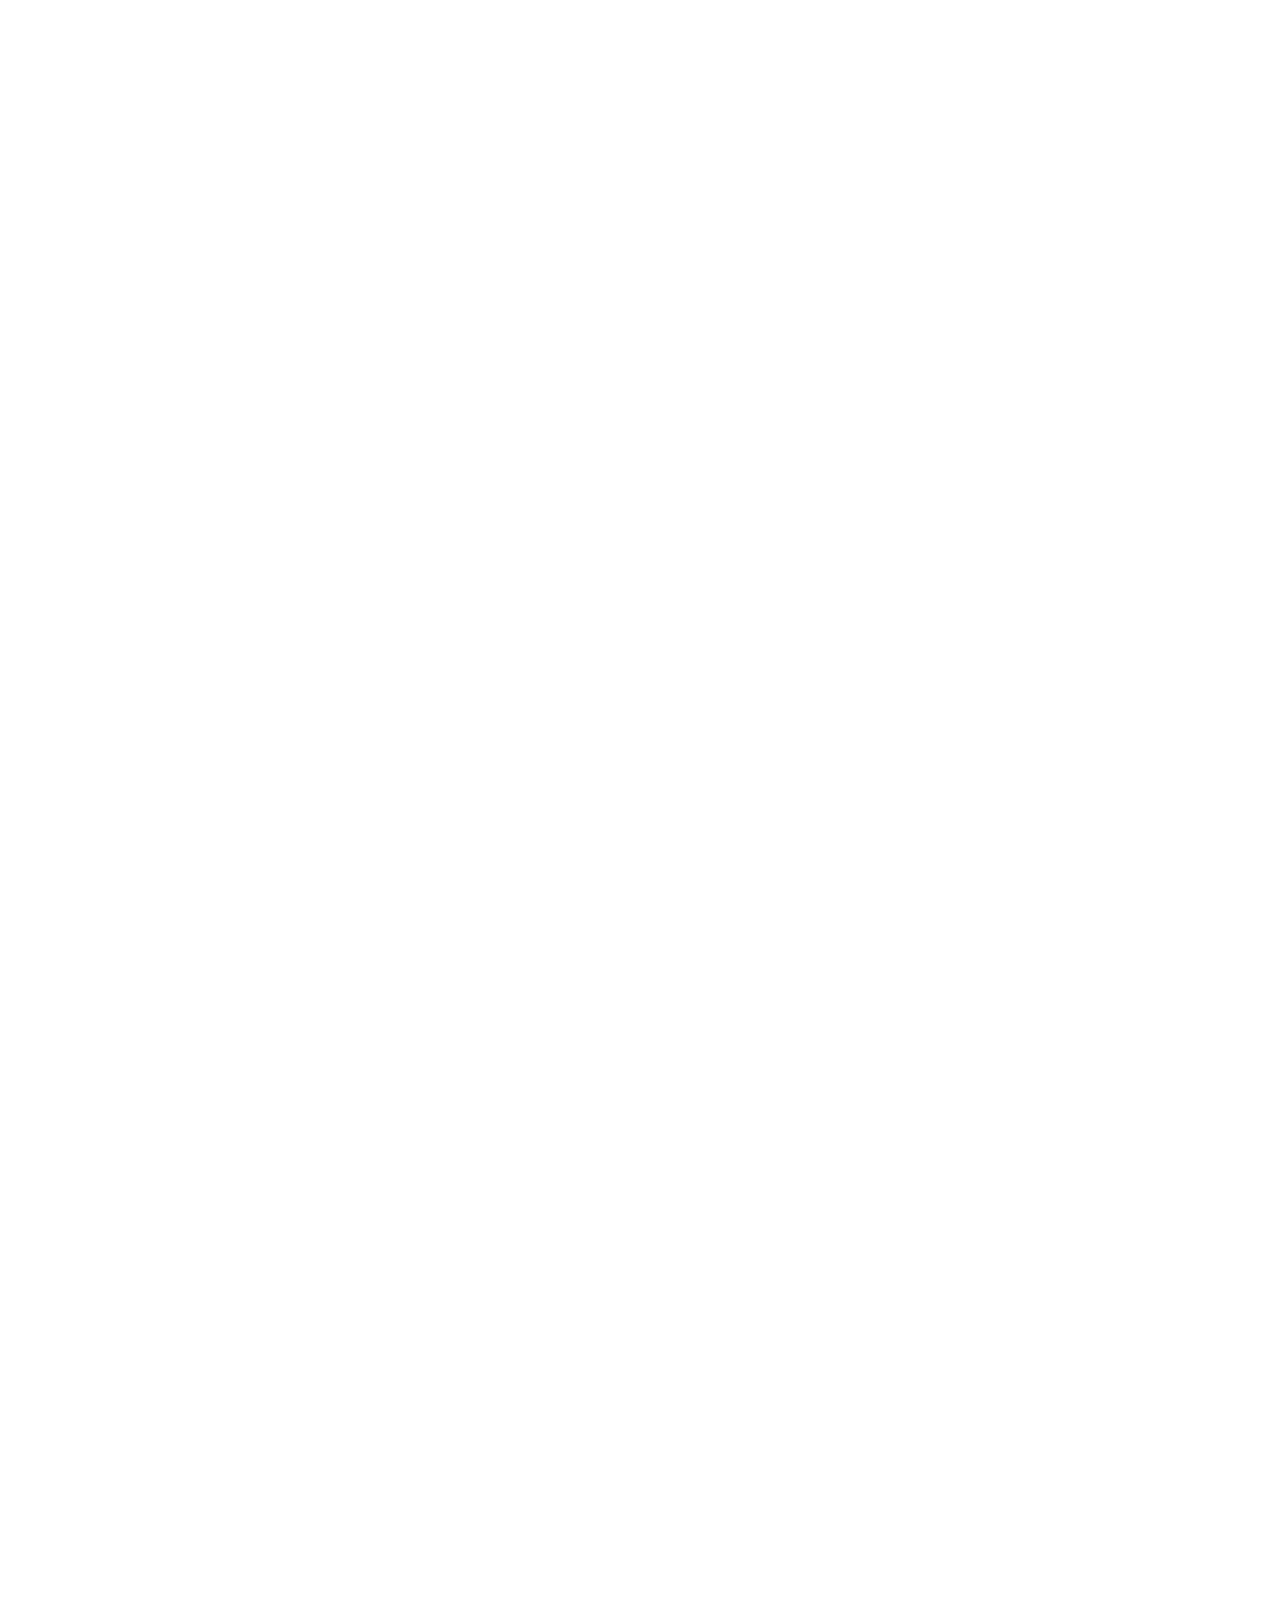
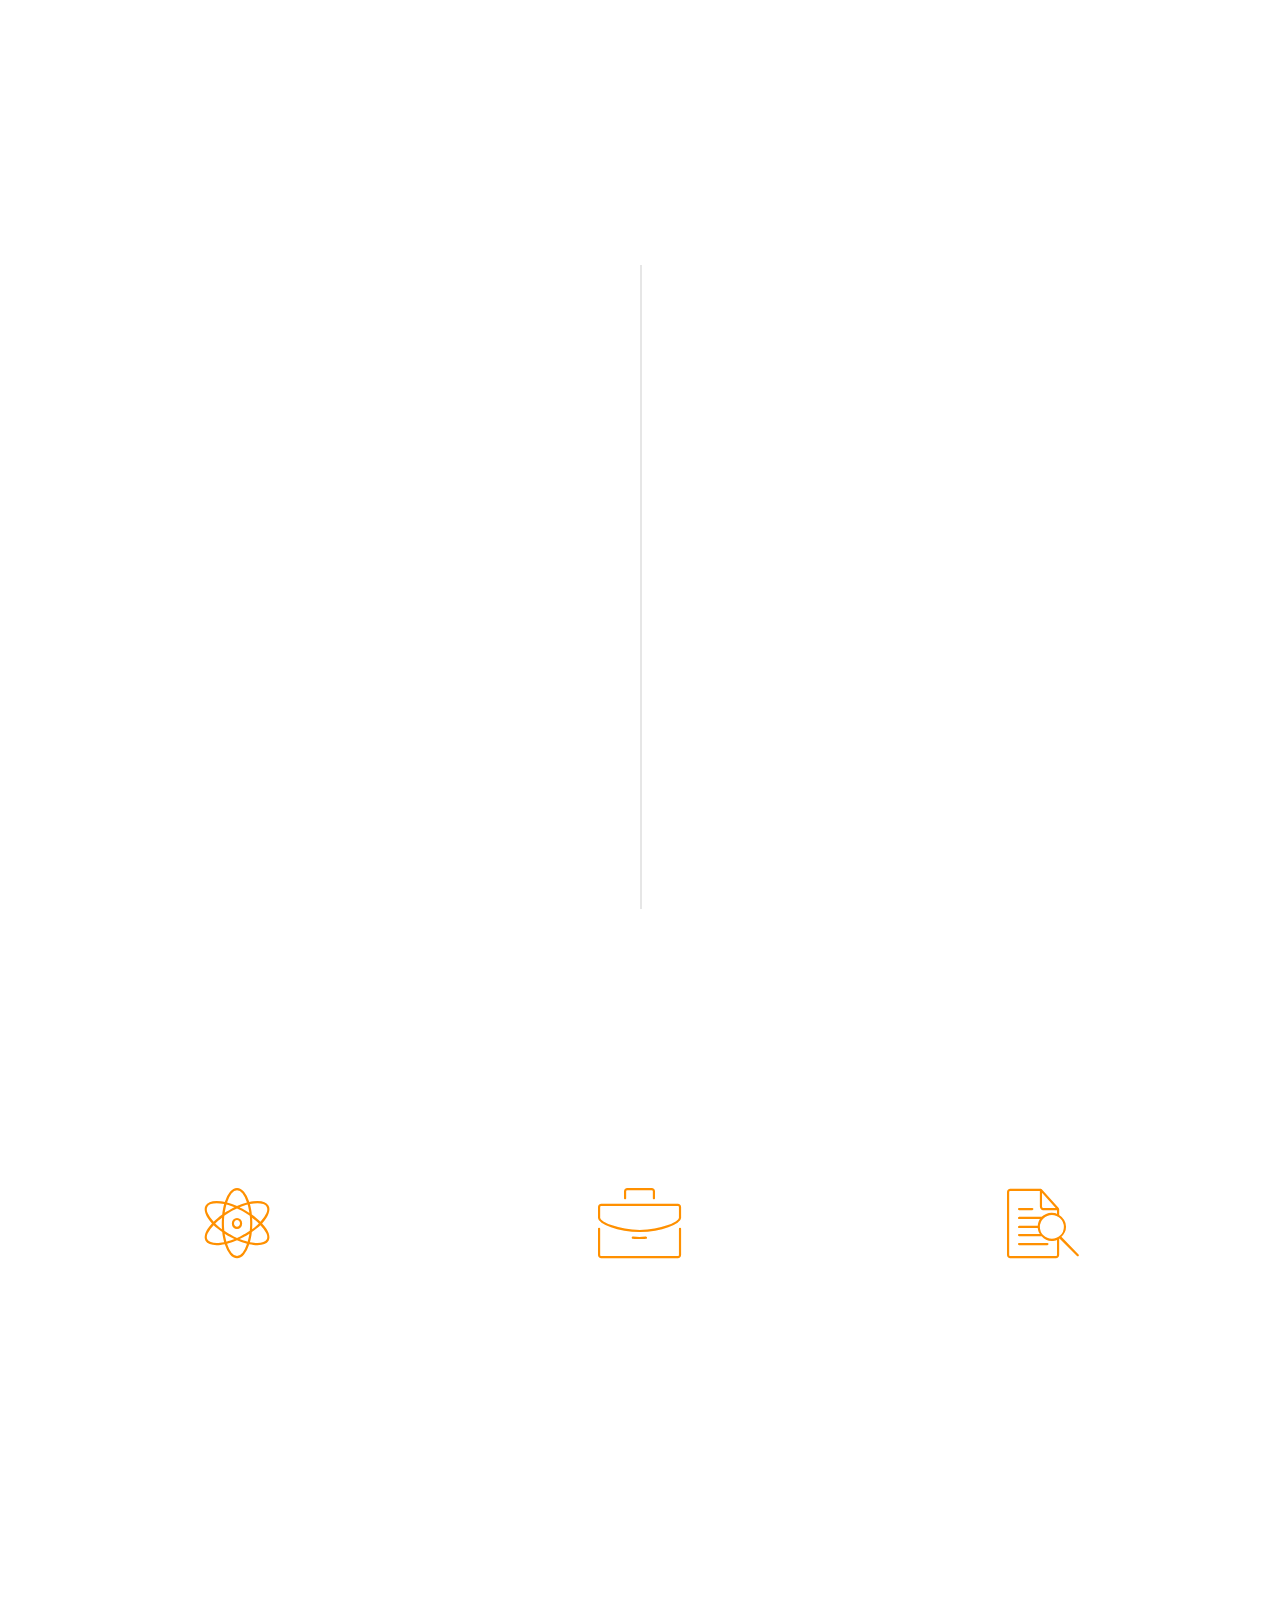
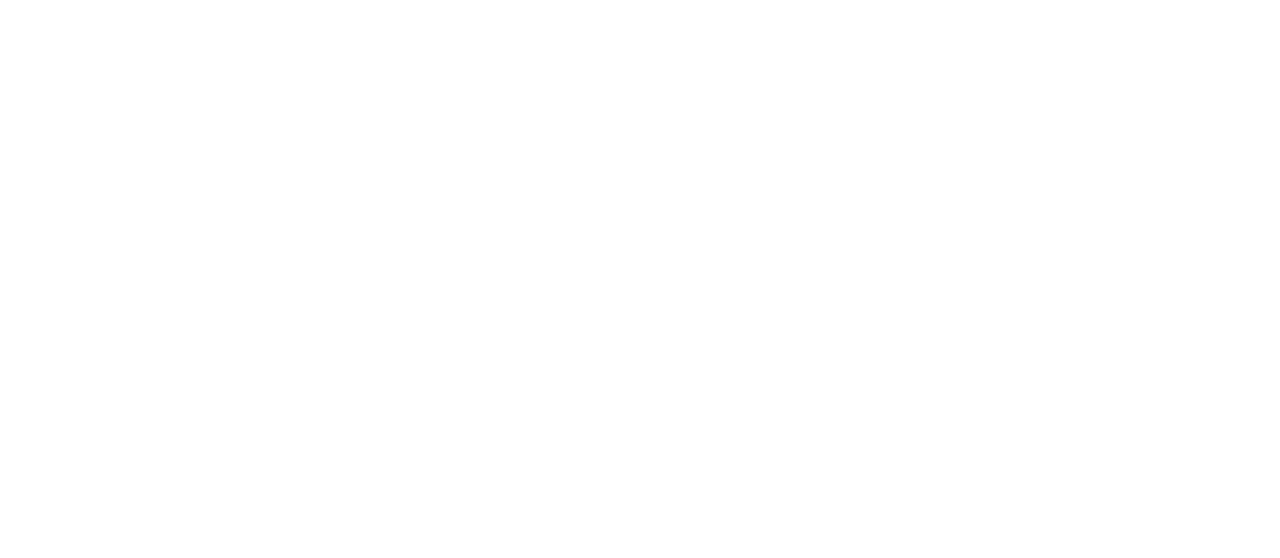
==== index.html @ 0dcbbd9c "." ====
<!DOCTYPE HTML>
<html>
	<head>
	<meta charset="utf-8">
	<meta http-equiv="X-UA-Compatible" content="IE=edge">
	<title>Bolum Victor -  Programmer </title>
	<meta name="viewport" content="width=device-width, initial-scale=1">
	<meta name="description" content="Software Programmer" />
	<meta name="keywords" content=" Desktop development , web development , mobile development" /
	
  	<!-- Facebook and Twitter integration -->
	<meta property="og:title" content=""/>
	<meta property="og:image" content=""/>
	<meta property="og:url" content=""/>
	<meta property="og:site_name" content=""/>
	<meta property="og:description" content=""/>
	<meta name="twitter:title" content="" />
	<meta name="twitter:image" content="" />
	<meta name="twitter:url" content="" />
	<meta name="twitter:card" content="" />

	<link href="https://fonts.googleapis.com/css?family=Space+Mono" rel="stylesheet">
	<link href="https://fonts.googleapis.com/css?family=Kaushan+Script" rel="stylesheet">
	<link rel="icon" href="images/profile.jpg" />
	<!-- Animate.css -->
	<link rel="stylesheet" href="css/animate.css">
	<!-- Icomoon Icon Fonts-->
	<link rel="stylesheet" href="css/icomoon.css">
	<!-- Bootstrap  -->
	<link rel="stylesheet" href="css/bootstrap.css">

	<!-- Theme style  -->
	<link rel="stylesheet" href="css/style.css">

	<!-- Modernizr JS -->
	<script src="js/modernizr-2.6.2.min.js"></script>
	<!-- FOR IE9 below -->
	<!--[if lt IE 9]>
	<script src="js/respond.min.js"></script>
	<![endif]-->

	</script>
	</head>
	<body>
		
	<div class="fh5co-loader"></div>
	
	<div id="page">	
	<header id="fh5co-header" class="fh5co-cover js-fullheight custom-jumbotron" role="banner" style="background-image:url(images/cover_bg_3.jpg);" data-stellar-background-ratio="0.5">
		<!--<div class="overlay"></div>-->
		<div class="container ">
				<div class="col-md-8 col-md-offset-2 text-center">
					<div class="display-t js-fullheight">
						<div class="display-tc js-fullheight animate-box" data-animate-effect="fadeIn">
							<!--<div class="profile-thumb" style="background: url(images/p.jpg) 100% center;background-size: cover; "></div>-->
							<img src="images/p.jpg" alt=""  height="250" style="border-radius:5px;margin-bottom:50px;"> 
							<h1><span>Bolum Victor</span></h1>
							<h3><span>Software Developer </span></h3>
							<p>
								<ul class="fh5co-social-icons">
									<li><a href="http://twitter.com/victorbolum"><i class="icon-twitter2"></i></a></li>
									<li><a href="https://ng.linkedin.com/in/veektorh"><i class="icon-linkedin2"></i></a></li>
									<li><a href="https://github.com/veektorh"><i class="icon-github2"></i></a></li>
									<li><a href="https://codepen.io/veektorh/"><i class="icon-codepen"></i></a></li>
								</ul>
							</p>
						</div>
					</div>
				</div>
			</div>
		</div>
	</header>

	<div id="fh5co-about" class="animate-box">
		<div class="container">
			<div class="row">
				<div class="col-md-8 col-md-offset-2 text-center fh5co-heading">
					<h2>About Me</h2>
				</div>
			</div>
			<div class="row">
				<div class="col-md-8 col-md-offset-4">
					<ul class="info">
						<li><span class="first-block">Full Name:</span><span class="second-block">Bolum Victor</span></li>
						<li><span class="first-block">Phone:</span><span class="second-block">08063020409</span></li>
						<li><span class="first-block">Email:</span><span class="second-block">victorbolum@yahoo.com</span></li>
						
					</ul>
				</div>
				
				</div>
				<div class="row">
					<div style="margin-top:100px;">
						<p class="text-center"><b> NOTE : <b> Sadly most of my works cannot be listed here without permission.</p>
					</div>
				</div>
			</div>
		</div>
	</div>

	<div id="fh5co-resume" class="fh5co-bg-color">
		<div class="container">
			<div class="row animate-box">
				<div class="col-md-8 col-md-offset-2 text-center fh5co-heading">
					<h2>My Resume</h2>
				</div>
			</div>
			<div class="row">
				<div class="col-md-12 col-md-offset-0">
					<ul class="timeline">
						<li class="timeline-heading text-center animate-box">
							<div><h3>Work Experience</h3></div>
						</li>
						<li class="animate-box timeline-unverted">
							<div class="timeline-badge"><i class="icon-suitcase"></i></div>
							<div class="timeline-panel">
								<div class="timeline-heading">
									<h3 class="timeline-title">Programmer</h3>
									<span class="company">SmartMicro Systems - May 2017 - Current</span>
								</div>
								<div class="timeline-body">
									<p>Developing Desktop, Web and Mobile Application  Using .NET Technologies [VB.NET and C#]</p>
								</div>
							</div>
						</li>
						<li class="timeline-inverted animate-box">
							<div class="timeline-badge"><i class="icon-suitcase"></i></div>
							<div class="timeline-panel">
								<div class="timeline-heading">
									<h3 class="timeline-title">Frontend Developer</h3>
									<span class="company">ClearCodeLabs - May 2017</span>
								</div>
								<div class="timeline-body">
									<p>Frontend Web development using VueJS </p>
								</div>
							</div>
						</li> 

						<br>
						<li class="timeline-heading text-center animate-box">
							<div><h3>Education</h3></div>
						</li>
						<li class="timeline-unverted animate-box">
							<div class="timeline-badge"><i class="icon-graduation-cap"></i></div>
							<div class="timeline-panel">
								<div class="timeline-heading">
									<h3 class="timeline-title">Bachelors Degree</h3>
									<span class="company">University Of Abuja - 2010 - 2015</span>
								</div>
								<div class="timeline-body">
									<p>B.sc Physics</p>
								</div>
							</div>
						</li>
			    	</ul>
				</div>
			</div>
		</div>
	</div>
	
	<div class="services">
		<div class="custom-jumbotron" style="padding:50px; color:white;">
				<div class="row">
					<div class="col-md-12 text-center">
						<h2 class="text-white">My Services</h2>
					</div>
				</div><br><br>
				<div class="row" >
					<div class="col-md-4 text-center">
						<div class="feature-left">
							<span class="icon">
								<i class="icon-genius" style="font-size:70px; color:#ff9000"></i>
							</span>
							<div class="feature-copy"><br>
								<h3 class="text-white">Web Development</h3>
								
							</div>
						</div>
					</div>

					<div class="col-md-4 text-center">
						<div class="">
							<span class="icon">
								<i class="icon-briefcase" style="font-size:70px;color:#ff9000"></i>
							</span>
							<div class=""><br>
								<h3 class="text-white">Mobile Development</h3>
								
							</div>
						</div>

					</div>
					<div class="col-md-4 text-center">
						<div class="">
							<span class="icon">
								<i class="icon-search" style="font-size:70px;color:#ff9000"></i>
							</span>
							<div class=""><br>
								<h3 class="text-white">Destop App Development</h3>
								
							</div>
						</div>
					</div>
				</div>
	
			</div>
	</div>


	<div id="fh5co-skills" class="animate-box">
		<div class="container">
			<div class="row">
				<h2 class="text-center">My SKills</h2> <br>
				<div class="col-md-6">
					<div class="progress-wrap">
						<h3><span class="name-left">Angular JS</span><span class="value-right">90%</span></h3>
						<div class="progress">
						  <div class="progress-bar progress-bar-1 progress-bar-striped active" role="progressbar"
						  aria-valuenow="90" aria-valuemin="0" aria-valuemax="100" style="width:90%">
						  </div>
						</div>
					</div>
					<div class="progress-wrap">
						<h3><span class="name-left">Vue JS</span><span class="value-right">95%</span></h3>
						<div class="progress">
						  <div class="progress-bar progress-bar-2 progress-bar-striped active" role="progressbar"
						  aria-valuenow="95" aria-valuemin="0" aria-valuemax="100" style="width:95%">
						  </div>
						</div>
					</div>
					<div class="progress-wrap">
						<h3><span class="name-left">C#</span><span class="value-right">90%</span></h3>
						<div class="progress">
						  <div class="progress-bar progress-bar-3 progress-bar-striped active" role="progressbar"
						  aria-valuenow="90" aria-valuemin="0" aria-valuemax="100" style="width:90%">
						  </div>
						</div>
					</div>
					<div class="progress-wrap">
						<h3><span class="name-left">VB.NET</span><span class="value-right">85%</span></h3>
						<div class="progress">
						  <div class="progress-bar progress-bar-4 progress-bar-striped active" role="progressbar"
						  aria-valuenow="85" aria-valuemin="0" aria-valuemax="100" style="width:85%">
						  </div>
						</div>
					</div>
				</div>
				<div class="col-md-6">
					<div class="progress-wrap">
						<h3><span class="name-left">Entity Framework</span><span class="value-right">80%</span></h3>
						<div class="progress">
						  <div class="progress-bar progress-bar-5 progress-bar-striped active" role="progressbar"
						  aria-valuenow="80" aria-valuemin="0" aria-valuemax="100" style="width:80%">
						  </div>
						</div>
					</div>
					<div class="progress-wrap">
						<h3><span class="name-left">ASP MVC</span><span class="value-right">85%</span></h3>
						<div class="progress">
						  <div class="progress-bar progress-bar-striped active" role="progressbar"
						  aria-valuenow="85" aria-valuemin="0" aria-valuemax="100" style="width:85%">
						  </div>
						</div>
					</div>
					<div class="progress-wrap">
						<h3><span class="name-left">ASP.NET</span><span class="value-right">95%</span></h3>
						<div class="progress">
						  <div class="progress-bar progress-bar-1 progress-bar-striped active" role="progressbar"
						  aria-valuenow="95" aria-valuemin="0" aria-valuemax="100" style="width:95%">
						  </div>
						</div>
					</div>
					<div class="progress-wrap">
						<h3><span class="name-left">Xamrin</span><span class="value-right">65%</span></h3>
						<div class="progress">
						  <div class="progress-bar progress-bar-3 progress-bar-striped active" role="progressbar"
						  aria-valuenow="65" aria-valuemin="0" aria-valuemax="100" style="width:65%">
						  </div>
						</div>
					</div>
				</div>
			</div>
		</div>
	<div id="fh5co-footer">
		<div class="container">
			<div class="row">
				<div class="col-md-12">
					<p>&copy; <script>document.write(new Date().getFullYear()) </script> Victor Bolum. </p>
					     <a href="http://www.reliablecounter.com" target="_blank"><img src="http://www.reliablecounter.com/count.php?page=veektorh.github.io&digit=style/plain/5/&reloads=0" alt="" title="" border="0"></a><br /><a href="http://" target="_blank" style="font-family: Geneva, Arial; font-size: 9px; color: #330010; text-decoration: none;"></a>
				</div>
			</div>
		</div>
	</div>

	<div class="gototop js-top">
		<a href="#" class="js-gotop"><i class="icon-arrow-up22"></i></a>
	</div>
	
	<!-- jQuery -->
	<script src="js/jquery.min.js"></script>
	<!-- jQuery Easing -->
	<script src="js/jquery.easing.1.3.js"></script>
	<!-- Bootstrap -->
	<script src="js/bootstrap.min.js"></script>
	<!-- Waypoints -->
	<script src="js/jquery.waypoints.min.js"></script>
	<!-- Stellar Parallax -->
	<script src="js/jquery.stellar.min.js"></script>
	<!-- Easy PieChart -->
	
	<!-- Main -->
	<script src="js/main.js"></script>

	</body>
</html>
---- css/icomoon.css ----
@font-face {
    font-family: 'icomoon';
    src:    url('fonts/icomoon.eot?1oniuf');
    src:    url('fonts/icomoon.eot?1oniuf#iefix') format('embedded-opentype'),
        url('fonts/icomoon.ttf?1oniuf') format('truetype'),
        url('fonts/icomoon.woff?1oniuf') format('woff'),
        url('fonts/icomoon.svg?1oniuf#icomoon') format('svg');
    font-weight: normal;
    font-style: normal;
}

[class^="icon-"], [class*=" icon-"] {
    /* use !important to prevent issues with browser extensions that change fonts */
    font-family: 'icomoon' !important;
    speak: none;
    font-style: normal;
    font-weight: normal;
    font-variant: normal;
    text-transform: none;
    line-height: 1;

    /* Better Font Rendering =========== */
    -webkit-font-smoothing: antialiased;
    -moz-osx-font-smoothing: grayscale;
}

.icon-mobile:before {
    content: "\e000";
}
.icon-laptop:before {
    content: "\e001";
}
.icon-desktop:before {
    content: "\e002";
}
.icon-tablet:before {
    content: "\e003";
}
.icon-phone:before {
    content: "\e004";
}
.icon-document:before {
    content: "\e005";
}
.icon-documents:before {
    content: "\e006";
}
.icon-search:before {
    content: "\e007";
}
.icon-clipboard:before {
    content: "\e008";
}
.icon-newspaper:before {
    content: "\e009";
}
.icon-notebook:before {
    content: "\e00a";
}
.icon-book-open:before {
    content: "\e00b";
}
.icon-browser:before {
    content: "\e00c";
}
.icon-calendar:before {
    content: "\e00d";
}
.icon-presentation:before {
    content: "\e00e";
}
.icon-picture:before {
    content: "\e00f";
}
.icon-pictures:before {
    content: "\e010";
}
.icon-video:before {
    content: "\e011";
}
.icon-camera:before {
    content: "\e012";
}
.icon-printer:before {
    content: "\e013";
}
.icon-toolbox:before {
    content: "\e014";
}
.icon-briefcase:before {
    content: "\e015";
}
.icon-wallet:before {
    content: "\e016";
}
.icon-gift:before {
    content: "\e017";
}
.icon-bargraph:before {
    content: "\e018";
}
.icon-grid:before {
    content: "\e019";
}
.icon-expand:before {
    content: "\e01a";
}
.icon-focus:before {
    content: "\e01b";
}
.icon-edit:before {
    content: "\e01c";
}
.icon-adjustments:before {
    content: "\e01d";
}
.icon-ribbon:before {
    content: "\e01e";
}
.icon-hourglass:before {
    content: "\e01f";
}
.icon-lock:before {
    content: "\e020";
}
.icon-megaphone:before {
    content: "\e021";
}
.icon-shield:before {
    content: "\e022";
}
.icon-trophy:before {
    content: "\e023";
}
.icon-flag:before {
    content: "\e024";
}
.icon-map:before {
    content: "\e025";
}
.icon-puzzle:before {
    content: "\e026";
}
.icon-basket:before {
    content: "\e027";
}
.icon-envelope:before {
    content: "\e028";
}
.icon-streetsign:before {
    content: "\e029";
}
.icon-telescope:before {
    content: "\e02a";
}
.icon-gears:before {
    content: "\e02b";
}
.icon-key:before {
    content: "\e02c";
}
.icon-paperclip:before {
    content: "\e02d";
}
.icon-attachment:before {
    content: "\e02e";
}
.icon-pricetags:before {
    content: "\e02f";
}
.icon-lightbulb:before {
    content: "\e030";
}
.icon-layers:before {
    content: "\e031";
}
.icon-pencil:before {
    content: "\e032";
}
.icon-tools:before {
    content: "\e033";
}
.icon-tools-2:before {
    content: "\e034";
}
.icon-scissors:before {
    content: "\e035";
}
.icon-paintbrush:before {
    content: "\e036";
}
.icon-magnifying-glass:before {
    content: "\e037";
}
.icon-circle-compass:before {
    content: "\e038";
}
.icon-linegraph:before {
    content: "\e039";
}
.icon-mic:before {
    content: "\e03a";
}
.icon-strategy:before {
    content: "\e03b";
}
.icon-beaker:before {
    content: "\e03c";
}
.icon-caution:before {
    content: "\e03d";
}
.icon-recycle:before {
    content: "\e03e";
}
.icon-anchor:before {
    content: "\e03f";
}
.icon-profile-male:before {
    content: "\e040";
}
.icon-profile-female:before {
    content: "\e041";
}
.icon-bike:before {
    content: "\e042";
}
.icon-wine:before {
    content: "\e043";
}
.icon-hotairballoon:before {
    content: "\e044";
}
.icon-globe:before {
    content: "\e045";
}
.icon-genius:before {
    content: "\e046";
}
.icon-map-pin:before {
    content: "\e047";
}
.icon-dial:before {
    content: "\e048";
}
.icon-chat:before {
    content: "\e049";
}
.icon-heart:before {
    content: "\e04a";
}
.icon-cloud:before {
    content: "\e04b";
}
.icon-upload:before {
    content: "\e04c";
}
.icon-download:before {
    content: "\e04d";
}
.icon-target:before {
    content: "\e04e";
}
.icon-hazardous:before {
    content: "\e04f";
}
.icon-piechart:before {
    content: "\e050";
}
.icon-speedometer:before {
    content: "\e051";
}
.icon-global:before {
    content: "\e052";
}
.icon-compass:before {
    content: "\e053";
}
.icon-lifesaver:before {
    content: "\e054";
}
.icon-clock:before {
    content: "\e055";
}
.icon-aperture:before {
    content: "\e056";
}
.icon-quote:before {
    content: "\e057";
}
.icon-scope:before {
    content: "\e058";
}
.icon-alarmclock:before {
    content: "\e059";
}
.icon-refresh:before {
    content: "\e05a";
}
.icon-happy:before {
    content: "\e05b";
}
.icon-sad:before {
    content: "\e05c";
}
.icon-facebook:before {
    content: "\e05d";
}
.icon-twitter:before {
    content: "\e05e";
}
.icon-googleplus:before {
    content: "\e05f";
}
.icon-rss:before {
    content: "\e060";
}
.icon-tumblr:before {
    content: "\e061";
}
.icon-linkedin:before {
    content: "\e062";
}
.icon-dribbble:before {
    content: "\e063";
}
.icon-box2:before {
    content: "\ea82";
}
.icon-write:before {
    content: "\ea83";
}
.icon-clock2:before {
    content: "\ea84";
}
.icon-reply2:before {
    content: "\ea85";
}
.icon-reply-all2:before {
    content: "\ea86";
}
.icon-forward2:before {
    content: "\ea87";
}
.icon-flag2:before {
    content: "\ea88";
}
.icon-search2:before {
    content: "\ea89";
}
.icon-trash2:before {
    content: "\ea8a";
}
.icon-envelope2:before {
    content: "\ea8b";
}
.icon-bubble:before {
    content: "\ea8c";
}
.icon-bubbles:before {
    content: "\ea8d";
}
.icon-user2:before {
    content: "\ea8e";
}
.icon-users2:before {
    content: "\ea8f";
}
.icon-cloud2:before {
    content: "\ea90";
}
.icon-download2:before {
    content: "\ea91";
}
.icon-upload2:before {
    content: "\ea92";
}
.icon-rain:before {
    content: "\ea93";
}
.icon-sun:before {
    content: "\ea94";
}
.icon-moon2:before {
    content: "\ea95";
}
.icon-bell2:before {
    content: "\ea96";
}
.icon-folder2:before {
    content: "\ea97";
}
.icon-pin2:before {
    content: "\ea98";
}
.icon-sound2:before {
    content: "\ea99";
}
.icon-microphone:before {
    content: "\ea9a";
}
.icon-camera2:before {
    content: "\ea9b";
}
.icon-image2:before {
    content: "\ea9c";
}
.icon-cog2:before {
    content: "\ea9d";
}
.icon-calendar2:before {
    content: "\ea9e";
}
.icon-book2:before {
    content: "\ea9f";
}
.icon-map-marker:before {
    content: "\eaa0";
}
.icon-store:before {
    content: "\eaa1";
}
.icon-support:before {
    content: "\eaa2";
}
.icon-tag2:before {
    content: "\eaa3";
}
.icon-heart2:before {
    content: "\eaa4";
}
.icon-video-camera:before {
    content: "\eaa5";
}
.icon-trophy2:before {
    content: "\eaa6";
}
.icon-cart:before {
    content: "\eaa7";
}
.icon-eye2:before {
    content: "\eaa8";
}
.icon-cancel:before {
    content: "\eaa9";
}
.icon-chart:before {
    content: "\eaaa";
}
.icon-target2:before {
    content: "\eaab";
}
.icon-printer2:before {
    content: "\eaac";
}
.icon-location2:before {
    content: "\eaad";
}
.icon-bookmark2:before {
    content: "\eaae";
}
.icon-monitor:before {
    content: "\eaaf";
}
.icon-cross2:before {
    content: "\eab0";
}
.icon-plus2:before {
    content: "\eab1";
}
.icon-left:before {
    content: "\eab2";
}
.icon-up:before {
    content: "\eab3";
}
.icon-browser2:before {
    content: "\eab4";
}
.icon-windows:before {
    content: "\eab5";
}
.icon-switch2:before {
    content: "\eab6";
}
.icon-dashboard:before {
    content: "\eab7";
}
.icon-play:before {
    content: "\eab8";
}
.icon-fast-forward:before {
    content: "\eab9";
}
.icon-next:before {
    content: "\eaba";
}
.icon-refresh2:before {
    content: "\eabb";
}
.icon-film:before {
    content: "\eabc";
}
.icon-home2:before {
    content: "\eabd";
}
.icon-add-to-list:before {
    content: "\e901";
}
.icon-classic-computer:before {
    content: "\e902";
}
.icon-controller-fast-backward:before {
    content: "\e903";
}
.icon-creative-commons-attribution:before {
    content: "\e904";
}
.icon-creative-commons-noderivs:before {
    content: "\e905";
}
.icon-creative-commons-noncommercial-eu:before {
    content: "\e906";
}
.icon-creative-commons-noncommercial-us:before {
    content: "\e907";
}
.icon-creative-commons-public-domain:before {
    content: "\e908";
}
.icon-creative-commons-remix:before {
    content: "\e909";
}
.icon-creative-commons-share:before {
    content: "\e90a";
}
.icon-creative-commons-sharealike:before {
    content: "\e90b";
}
.icon-creative-commons:before {
    content: "\e90c";
}
.icon-document-landscape:before {
    content: "\e90d";
}
.icon-remove-user:before {
    content: "\e90e";
}
.icon-warning:before {
    content: "\e90f";
}
.icon-arrow-bold-down:before {
    content: "\e910";
}
.icon-arrow-bold-left:before {
    content: "\e911";
}
.icon-arrow-bold-right:before {
    content: "\e912";
}
.icon-arrow-bold-up:before {
    content: "\e913";
}
.icon-arrow-down:before {
    content: "\e914";
}
.icon-arrow-left:before {
    content: "\e915";
}
.icon-arrow-long-down:before {
    content: "\e916";
}
.icon-arrow-long-left:before {
    content: "\e917";
}
.icon-arrow-long-right:before {
    content: "\e918";
}
.icon-arrow-long-up:before {
    content: "\e919";
}
.icon-arrow-right:before {
    content: "\e91a";
}
.icon-arrow-up:before {
    content: "\e91b";
}
.icon-arrow-with-circle-down:before {
    content: "\e91c";
}
.icon-arrow-with-circle-left:before {
    content: "\e91d";
}
.icon-arrow-with-circle-right:before {
    content: "\e91e";
}
.icon-arrow-with-circle-up:before {
    content: "\e91f";
}
.icon-bookmark:before {
    content: "\e920";
}
.icon-bookmarks:before {
    content: "\e921";
}
.icon-chevron-down:before {
    content: "\e922";
}
.icon-chevron-left:before {
    content: "\e923";
}
.icon-chevron-right:before {
    content: "\e924";
}
.icon-chevron-small-down:before {
    content: "\e925";
}
.icon-chevron-small-left:before {
    content: "\e926";
}
.icon-chevron-small-right:before {
    content: "\e927";
}
.icon-chevron-small-up:before {
    content: "\e928";
}
.icon-chevron-thin-down:before {
    content: "\e929";
}
.icon-chevron-thin-left:before {
    content: "\e92a";
}
.icon-chevron-thin-right:before {
    content: "\e92b";
}
.icon-chevron-thin-up:before {
    content: "\e92c";
}
.icon-chevron-up:before {
    content: "\e92d";
}
.icon-chevron-with-circle-down:before {
    content: "\e92e";
}
.icon-chevron-with-circle-left:before {
    content: "\e92f";
}
.icon-chevron-with-circle-right:before {
    content: "\e930";
}
.icon-chevron-with-circle-up:before {
    content: "\e931";
}
.icon-cloud3:before {
    content: "\e932";
}
.icon-controller-fast-forward:before {
    content: "\e933";
}
.icon-controller-jump-to-start:before {
    content: "\e934";
}
.icon-controller-next:before {
    content: "\e935";
}
.icon-controller-paus:before {
    content: "\e936";
}
.icon-controller-play:before {
    content: "\e937";
}
.icon-controller-record:before {
    content: "\e938";
}
.icon-controller-stop:before {
    content: "\e939";
}
.icon-controller-volume:before {
    content: "\e93a";
}
.icon-dot-single:before {
    content: "\e93b";
}
.icon-dots-three-horizontal:before {
    content: "\e93c";
}
.icon-dots-three-vertical:before {
    content: "\e93d";
}
.icon-dots-two-horizontal:before {
    content: "\e93e";
}
.icon-dots-two-vertical:before {
    content: "\e93f";
}
.icon-download3:before {
    content: "\e940";
}
.icon-emoji-flirt:before {
    content: "\e941";
}
.icon-flow-branch:before {
    content: "\e942";
}
.icon-flow-cascade:before {
    content: "\e943";
}
.icon-flow-line:before {
    content: "\e944";
}
.icon-flow-parallel:before {
    content: "\e945";
}
.icon-flow-tree:before {
    content: "\e946";
}
.icon-install:before {
    content: "\e947";
}
.icon-layers2:before {
    content: "\e948";
}
.icon-open-book:before {
    content: "\e949";
}
.icon-resize-100:before {
    content: "\e94a";
}
.icon-resize-full-screen:before {
    content: "\e94b";
}
.icon-save:before {
    content: "\e94c";
}
.icon-select-arrows:before {
    content: "\e94d";
}
.icon-sound-mute:before {
    content: "\e94e";
}
.icon-sound:before {
    content: "\e94f";
}
.icon-trash:before {
    content: "\e950";
}
.icon-triangle-down:before {
    content: "\e951";
}
.icon-triangle-left:before {
    content: "\e952";
}
.icon-triangle-right:before {
    content: "\e953";
}
.icon-triangle-up:before {
    content: "\e954";
}
.icon-uninstall:before {
    content: "\e955";
}
.icon-upload-to-cloud:before {
    content: "\e956";
}
.icon-upload3:before {
    content: "\e957";
}
.icon-add-user:before {
    content: "\e958";
}
.icon-address:before {
    content: "\e959";
}
.icon-adjust:before {
    content: "\e95a";
}
.icon-air:before {
    content: "\e95b";
}
.icon-aircraft-landing:before {
    content: "\e95c";
}
.icon-aircraft-take-off:before {
    content: "\e95d";
}
.icon-aircraft:before {
    content: "\e95e";
}
.icon-align-bottom:before {
    content: "\e95f";
}
.icon-align-horizontal-middle:before {
    content: "\e960";
}
.icon-align-left:before {
    content: "\e961";
}
.icon-align-right:before {
    content: "\e962";
}
.icon-align-top:before {
    content: "\e963";
}
.icon-align-vertical-middle:before {
    content: "\e964";
}
.icon-archive:before {
    content: "\e965";
}
.icon-area-graph:before {
    content: "\e966";
}
.icon-attachment2:before {
    content: "\e967";
}
.icon-awareness-ribbon:before {
    content: "\e968";
}
.icon-back-in-time:before {
    content: "\e969";
}
.icon-back:before {
    content: "\e96a";
}
.icon-bar-graph:before {
    content: "\e96b";
}
.icon-battery:before {
    content: "\e96c";
}
.icon-beamed-note:before {
    content: "\e96d";
}
.icon-bell:before {
    content: "\e96e";
}
.icon-blackboard:before {
    content: "\e96f";
}
.icon-block:before {
    content: "\e970";
}
.icon-book:before {
    content: "\e971";
}
.icon-bowl:before {
    content: "\e972";
}
.icon-box:before {
    content: "\e973";
}
.icon-briefcase2:before {
    content: "\e974";
}
.icon-browser3:before {
    content: "\e975";
}
.icon-brush:before {
    content: "\e976";
}
.icon-bucket:before {
    content: "\e977";
}
.icon-cake:before {
    content: "\e978";
}
.icon-calculator:before {
    content: "\e979";
}
.icon-calendar3:before {
    content: "\e97a";
}
.icon-camera3:before {
    content: "\e97b";
}
.icon-ccw:before {
    content: "\e97c";
}
.icon-chat2:before {
    content: "\e97d";
}
.icon-check:before {
    content: "\e97e";
}
.icon-circle-with-cross:before {
    content: "\e97f";
}
.icon-circle-with-minus:before {
    content: "\e980";
}
.icon-circle-with-plus:before {
    content: "\e981";
}
.icon-circle:before {
    content: "\e982";
}
.icon-circular-graph:before {
    content: "\e983";
}
.icon-clapperboard:before {
    content: "\e984";
}
.icon-clipboard2:before {
    content: "\e985";
}
.icon-clock3:before {
    content: "\e986";
}
.icon-code:before {
    content: "\e987";
}
.icon-cog:before {
    content: "\e988";
}
.icon-colours:before {
    content: "\e989";
}
.icon-compass2:before {
    content: "\e98a";
}
.icon-copy:before {
    content: "\e98b";
}
.icon-credit-card:before {
    content: "\e98c";
}
.icon-credit:before {
    content: "\e98d";
}
.icon-cross:before {
    content: "\e98e";
}
.icon-cup:before {
    content: "\e98f";
}
.icon-cw:before {
    content: "\e990";
}
.icon-cycle:before {
    content: "\e991";
}
.icon-database:before {
    content: "\e992";
}
.icon-dial-pad:before {
    content: "\e993";
}
.icon-direction:before {
    content: "\e994";
}
.icon-document2:before {
    content: "\e995";
}
.icon-documents2:before {
    content: "\e996";
}
.icon-drink:before {
    content: "\e997";
}
.icon-drive:before {
    content: "\e998";
}
.icon-drop:before {
    content: "\e999";
}
.icon-edit2:before {
    content: "\e99a";
}
.icon-email:before {
    content: "\e99b";
}
.icon-emoji-happy:before {
    content: "\e99c";
}
.icon-emoji-neutral:before {
    content: "\e99d";
}
.icon-emoji-sad:before {
    content: "\e99e";
}
.icon-erase:before {
    content: "\e99f";
}
.icon-eraser:before {
    content: "\e9a0";
}
.icon-export:before {
    content: "\e9a1";
}
.icon-eye:before {
    content: "\e9a2";
}
.icon-feather:before {
    content: "\e9a3";
}
.icon-flag3:before {
    content: "\e9a4";
}
.icon-flash:before {
    content: "\e9a5";
}
.icon-flashlight:before {
    content: "\e9a6";
}
.icon-flat-brush:before {
    content: "\e9a7";
}
.icon-folder-images:before {
    content: "\e9a8";
}
.icon-folder-music:before {
    content: "\e9a9";
}
.icon-folder-video:before {
    content: "\e9aa";
}
.icon-folder:before {
    content: "\e9ab";
}
.icon-forward:before {
    content: "\e9ac";
}
.icon-funnel:before {
    content: "\e9ad";
}
.icon-game-controller:before {
    content: "\e9ae";
}
.icon-gauge:before {
    content: "\e9af";
}
.icon-globe2:before {
    content: "\e9b0";
}
.icon-graduation-cap:before {
    content: "\e9b1";
}
.icon-grid2:before {
    content: "\e9b2";
}
.icon-hair-cross:before {
    content: "\e9b3";
}
.icon-hand:before {
    content: "\e9b4";
}
.icon-heart-outlined:before {
    content: "\e9b5";
}
.icon-heart3:before {
    content: "\e9b6";
}
.icon-help-with-circle:before {
    content: "\e9b7";
}
.icon-help:before {
    content: "\e9b8";
}
.icon-home:before {
    content: "\e9b9";
}
.icon-hour-glass:before {
    content: "\e9ba";
}
.icon-image-inverted:before {
    content: "\e9bb";
}
.icon-image:before {
    content: "\e9bc";
}
.icon-images:before {
    content: "\e9bd";
}
.icon-inbox:before {
    content: "\e9be";
}
.icon-infinity:before {
    content: "\e9bf";
}
.icon-info-with-circle:before {
    content: "\e9c0";
}
.icon-info:before {
    content: "\e9c1";
}
.icon-key2:before {
    content: "\e9c2";
}
.icon-keyboard:before {
    content: "\e9c3";
}
.icon-lab-flask:before {
    content: "\e9c4";
}
.icon-landline:before {
    content: "\e9c5";
}
.icon-language:before {
    content: "\e9c6";
}
.icon-laptop2:before {
    content: "\e9c7";
}
.icon-leaf:before {
    content: "\e9c8";
}
.icon-level-down:before {
    content: "\e9c9";
}
.icon-level-up:before {
    content: "\e9ca";
}
.icon-lifebuoy:before {
    content: "\e9cb";
}
.icon-light-bulb:before {
    content: "\e9cc";
}
.icon-light-down:before {
    content: "\e9cd";
}
.icon-light-up:before {
    content: "\e9ce";
}
.icon-line-graph:before {
    content: "\e9cf";
}
.icon-link:before {
    content: "\e9d0";
}
.icon-list:before {
    content: "\e9d1";
}
.icon-location-pin:before {
    content: "\e9d2";
}
.icon-location:before {
    content: "\e9d3";
}
.icon-lock-open:before {
    content: "\e9d4";
}
.icon-lock2:before {
    content: "\e9d5";
}
.icon-log-out:before {
    content: "\e9d6";
}
.icon-login:before {
    content: "\e9d7";
}
.icon-loop:before {
    content: "\e9d8";
}
.icon-magnet:before {
    content: "\e9d9";
}
.icon-magnifying-glass2:before {
    content: "\e9da";
}
.icon-mail:before {
    content: "\e9db";
}
.icon-man:before {
    content: "\e9dc";
}
.icon-map2:before {
    content: "\e9dd";
}
.icon-mask:before {
    content: "\e9de";
}
.icon-medal:before {
    content: "\e9df";
}
.icon-megaphone2:before {
    content: "\e9e0";
}
.icon-menu:before {
    content: "\e9e1";
}
.icon-message:before {
    content: "\e9e2";
}
.icon-mic2:before {
    content: "\e9e3";
}
.icon-minus:before {
    content: "\e9e4";
}
.icon-mobile2:before {
    content: "\e9e5";
}
.icon-modern-mic:before {
    content: "\e9e6";
}
.icon-moon:before {
    content: "\e9e7";
}
.icon-mouse:before {
    content: "\e9e8";
}
.icon-music:before {
    content: "\e9e9";
}
.icon-network:before {
    content: "\e9ea";
}
.icon-new-message:before {
    content: "\e9eb";
}
.icon-new:before {
    content: "\e9ec";
}
.icon-news:before {
    content: "\e9ed";
}
.icon-note:before {
    content: "\e9ee";
}
.icon-notification:before {
    content: "\e9ef";
}
.icon-old-mobile:before {
    content: "\e9f0";
}
.icon-old-phone:before {
    content: "\e9f1";
}
.icon-palette:before {
    content: "\e9f2";
}
.icon-paper-plane:before {
    content: "\e9f3";
}
.icon-pencil2:before {
    content: "\e9f4";
}
.icon-phone2:before {
    content: "\e9f5";
}
.icon-pie-chart:before {
    content: "\e9f6";
}
.icon-pin:before {
    content: "\e9f7";
}
.icon-plus:before {
    content: "\e9f8";
}
.icon-popup:before {
    content: "\e9f9";
}
.icon-power-plug:before {
    content: "\e9fa";
}
.icon-price-ribbon:before {
    content: "\e9fb";
}
.icon-price-tag:before {
    content: "\e9fc";
}
.icon-print:before {
    content: "\e9fd";
}
.icon-progress-empty:before {
    content: "\e9fe";
}
.icon-progress-full:before {
    content: "\e9ff";
}
.icon-progress-one:before {
    content: "\ea00";
}
.icon-progress-two:before {
    content: "\ea01";
}
.icon-publish:before {
    content: "\ea02";
}
.icon-quote2:before {
    content: "\ea03";
}
.icon-radio:before {
    content: "\ea04";
}
.icon-reply-all:before {
    content: "\ea05";
}
.icon-reply:before {
    content: "\ea06";
}
.icon-retweet:before {
    content: "\ea07";
}
.icon-rocket:before {
    content: "\ea08";
}
.icon-round-brush:before {
    content: "\ea09";
}
.icon-rss2:before {
    content: "\ea0a";
}
.icon-ruler:before {
    content: "\ea0b";
}
.icon-scissors2:before {
    content: "\ea0c";
}
.icon-share-alternitive:before {
    content: "\ea0d";
}
.icon-share:before {
    content: "\ea0e";
}
.icon-shareable:before {
    content: "\ea0f";
}
.icon-shield2:before {
    content: "\ea10";
}
.icon-shop:before {
    content: "\ea11";
}
.icon-shopping-bag:before {
    content: "\ea12";
}
.icon-shopping-basket:before {
    content: "\ea13";
}
.icon-shopping-cart:before {
    content: "\ea14";
}
.icon-shuffle:before {
    content: "\ea15";
}
.icon-signal:before {
    content: "\ea16";
}
.icon-sound-mix:before {
    content: "\ea17";
}
.icon-sports-club:before {
    content: "\ea18";
}
.icon-spreadsheet:before {
    content: "\ea19";
}
.icon-squared-cross:before {
    content: "\ea1a";
}
.icon-squared-minus:before {
    content: "\ea1b";
}
.icon-squared-plus:before {
    content: "\ea1c";
}
.icon-star-outlined:before {
    content: "\ea1d";
}
.icon-star:before {
    content: "\ea1e";
}
.icon-stopwatch:before {
    content: "\ea1f";
}
.icon-suitcase:before {
    content: "\ea20";
}
.icon-swap:before {
    content: "\ea21";
}
.icon-sweden:before {
    content: "\ea22";
}
.icon-switch:before {
    content: "\ea23";
}
.icon-tablet2:before {
    content: "\ea24";
}
.icon-tag:before {
    content: "\ea25";
}
.icon-text-document-inverted:before {
    content: "\ea26";
}
.icon-text-document:before {
    content: "\ea27";
}
.icon-text:before {
    content: "\ea28";
}
.icon-thermometer:before {
    content: "\ea29";
}
.icon-thumbs-down:before {
    content: "\ea2a";
}
.icon-thumbs-up:before {
    content: "\ea2b";
}
.icon-thunder-cloud:before {
    content: "\ea2c";
}
.icon-ticket:before {
    content: "\ea2d";
}
.icon-time-slot:before {
    content: "\ea2e";
}
.icon-tools2:before {
    content: "\ea2f";
}
.icon-traffic-cone:before {
    content: "\ea30";
}
.icon-tree:before {
    content: "\ea31";
}
.icon-trophy3:before {
    content: "\ea32";
}
.icon-tv:before {
    content: "\ea33";
}
.icon-typing:before {
    content: "\ea34";
}
.icon-unread:before {
    content: "\ea35";
}
.icon-untag:before {
    content: "\ea36";
}
.icon-user:before {
    content: "\ea37";
}
.icon-users:before {
    content: "\ea38";
}
.icon-v-card:before {
    content: "\ea39";
}
.icon-video2:before {
    content: "\ea3a";
}
.icon-vinyl:before {
    content: "\ea3b";
}
.icon-voicemail:before {
    content: "\ea3c";
}
.icon-wallet2:before {
    content: "\ea3d";
}
.icon-water:before {
    content: "\ea3e";
}
.icon-500px-with-circle:before {
    content: "\ea3f";
}
.icon-500px:before {
    content: "\ea40";
}
.icon-basecamp:before {
    content: "\ea41";
}
.icon-behance:before {
    content: "\ea42";
}
.icon-creative-cloud:before {
    content: "\ea43";
}
.icon-dropbox:before {
    content: "\ea44";
}
.icon-evernote:before {
    content: "\ea45";
}
.icon-flattr:before {
    content: "\ea46";
}
.icon-foursquare:before {
    content: "\ea47";
}
.icon-google-drive:before {
    content: "\ea48";
}
.icon-google-hangouts:before {
    content: "\ea49";
}
.icon-grooveshark:before {
    content: "\ea4a";
}
.icon-icloud:before {
    content: "\ea4b";
}
.icon-mixi:before {
    content: "\ea4c";
}
.icon-onedrive:before {
    content: "\ea4d";
}
.icon-paypal:before {
    content: "\ea4e";
}
.icon-picasa:before {
    content: "\ea4f";
}
.icon-qq:before {
    content: "\ea50";
}
.icon-rdio-with-circle:before {
    content: "\ea51";
}
.icon-renren:before {
    content: "\ea52";
}
.icon-scribd:before {
    content: "\ea53";
}
.icon-sina-weibo:before {
    content: "\ea54";
}
.icon-skype-with-circle:before {
    content: "\ea55";
}
.icon-skype:before {
    content: "\ea56";
}
.icon-slideshare:before {
    content: "\ea57";
}
.icon-smashing:before {
    content: "\ea58";
}
.icon-soundcloud:before {
    content: "\ea59";
}
.icon-spotify-with-circle:before {
    content: "\ea5a";
}
.icon-spotify:before {
    content: "\ea5b";
}
.icon-swarm:before {
    content: "\ea5c";
}
.icon-vine-with-circle:before {
    content: "\ea5d";
}
.icon-vine:before {
    content: "\ea5e";
}
.icon-vk-alternitive:before {
    content: "\ea5f";
}
.icon-vk-with-circle:before {
    content: "\ea60";
}
.icon-vk:before {
    content: "\ea61";
}
.icon-xing-with-circle:before {
    content: "\ea62";
}
.icon-xing:before {
    content: "\ea63";
}
.icon-yelp:before {
    content: "\ea64";
}
.icon-dribbble-with-circle:before {
    content: "\ea65";
}
.icon-dribbble2:before {
    content: "\ea66";
}
.icon-facebook-with-circle:before {
    content: "\ea67";
}
.icon-facebook2:before {
    content: "\ea68";
}
.icon-flickr-with-circle:before {
    content: "\ea69";
}
.icon-flickr:before {
    content: "\ea6a";
}
.icon-github-with-circle:before {
    content: "\ea6b";
}
.icon-github:before {
    content: "\ea6c";
}
.icon-google-with-circle:before {
    content: "\ea6d";
}
.icon-google:before {
    content: "\ea6e";
}
.icon-instagram-with-circle:before {
    content: "\ea6f";
}
.icon-instagram:before {
    content: "\ea70";
}
.icon-lastfm-with-circle:before {
    content: "\ea71";
}
.icon-lastfm:before {
    content: "\ea72";
}
.icon-linkedin-with-circle:before {
    content: "\ea73";
}
.icon-linkedin2:before {
    content: "\ea74";
}
.icon-pinterest-with-circle:before {
    content: "\ea75";
}
.icon-pinterest:before {
    content: "\ea76";
}
.icon-rdio:before {
    content: "\ea77";
}
.icon-stumbleupon-with-circle:before {
    content: "\ea78";
}
.icon-stumbleupon:before {
    content: "\ea79";
}
.icon-tumblr-with-circle:before {
    content: "\ea7a";
}
.icon-tumblr2:before {
    content: "\ea7b";
}
.icon-twitter-with-circle:before {
    content: "\ea7c";
}
.icon-twitter2:before {
    content: "\ea7d";
}
.icon-vimeo-with-circle:before {
    content: "\ea7e";
}
.icon-vimeo:before {
    content: "\ea7f";
}
.icon-youtube-with-circle:before {
    content: "\ea80";
}
.icon-youtube:before {
    content: "\ea81";
}
.icon-home3:before {
    content: "\eabe";
}
.icon-home22:before {
    content: "\eabf";
}
.icon-home32:before {
    content: "\eac0";
}
.icon-office:before {
    content: "\eac1";
}
.icon-newspaper2:before {
    content: "\eac2";
}
.icon-pencil3:before {
    content: "\eac3";
}
.icon-pencil22:before {
    content: "\eac4";
}
.icon-quill:before {
    content: "\eac5";
}
.icon-pen:before {
    content: "\eac6";
}
.icon-blog:before {
    content: "\eac7";
}
.icon-eyedropper:before {
    content: "\eac8";
}
.icon-droplet:before {
    content: "\eac9";
}
.icon-paint-format:before {
    content: "\eaca";
}
.icon-image3:before {
    content: "\eacb";
}
.icon-images2:before {
    content: "\eacc";
}
.icon-camera4:before {
    content: "\eacd";
}
.icon-headphones:before {
    content: "\eace";
}
.icon-music2:before {
    content: "\eacf";
}
.icon-play2:before {
    content: "\ead0";
}
.icon-film2:before {
    content: "\ead1";
}
.icon-video-camera2:before {
    content: "\ead2";
}
.icon-dice:before {
    content: "\ead3";
}
.icon-pacman:before {
    content: "\ead4";
}
.icon-spades:before {
    content: "\ead5";
}
.icon-clubs:before {
    content: "\ead6";
}
.icon-diamonds:before {
    content: "\ead7";
}
.icon-bullhorn:before {
    content: "\ead8";
}
.icon-connection:before {
    content: "\ead9";
}
.icon-podcast:before {
    content: "\eada";
}
.icon-feed:before {
    content: "\eadb";
}
.icon-mic3:before {
    content: "\eadc";
}
.icon-book3:before {
    content: "\eadd";
}
.icon-books:before {
    content: "\eade";
}
.icon-library:before {
    content: "\eadf";
}
.icon-file-text:before {
    content: "\eae0";
}
.icon-profile:before {
    content: "\eae1";
}
.icon-file-empty:before {
    content: "\eae2";
}
.icon-files-empty:before {
    content: "\eae3";
}
.icon-file-text2:before {
    content: "\eae4";
}
.icon-file-picture:before {
    content: "\eae5";
}
.icon-file-music:before {
    content: "\eae6";
}
.icon-file-play:before {
    content: "\eae7";
}
.icon-file-video:before {
    content: "\eae8";
}
.icon-file-zip:before {
    content: "\eae9";
}
.icon-copy2:before {
    content: "\eaea";
}
.icon-paste:before {
    content: "\eaeb";
}
.icon-stack:before {
    content: "\eaec";
}
.icon-folder3:before {
    content: "\eaed";
}
.icon-folder-open:before {
    content: "\eaee";
}
.icon-folder-plus:before {
    content: "\eaef";
}
.icon-folder-minus:before {
    content: "\eaf0";
}
.icon-folder-download:before {
    content: "\eaf1";
}
.icon-folder-upload:before {
    content: "\eaf2";
}
.icon-price-tag2:before {
    content: "\eaf3";
}
.icon-price-tags:before {
    content: "\eaf4";
}
.icon-barcode:before {
    content: "\eaf5";
}
.icon-qrcode:before {
    content: "\eaf6";
}
.icon-ticket2:before {
    content: "\eaf7";
}
.icon-cart2:before {
    content: "\eaf8";
}
.icon-coin-dollar:before {
    content: "\eaf9";
}
.icon-coin-euro:before {
    content: "\eafa";
}
.icon-coin-pound:before {
    content: "\eafb";
}
.icon-coin-yen:before {
    content: "\eafc";
}
.icon-credit-card2:before {
    content: "\eafd";
}
.icon-calculator2:before {
    content: "\eafe";
}
.icon-lifebuoy2:before {
    content: "\eaff";
}
.icon-phone3:before {
    content: "\eb00";
}
.icon-phone-hang-up:before {
    content: "\eb01";
}
.icon-address-book:before {
    content: "\eb02";
}
.icon-envelop:before {
    content: "\eb03";
}
.icon-pushpin:before {
    content: "\eb04";
}
.icon-location3:before {
    content: "\eb05";
}
.icon-location22:before {
    content: "\eb06";
}
.icon-compass3:before {
    content: "\eb07";
}
.icon-compass22:before {
    content: "\eb08";
}
.icon-map3:before {
    content: "\eb09";
}
.icon-map22:before {
    content: "\eb0a";
}
.icon-history:before {
    content: "\eb0b";
}
.icon-clock4:before {
    content: "\eb0c";
}
.icon-clock22:before {
    content: "\eb0d";
}
.icon-alarm:before {
    content: "\eb0e";
}
.icon-bell3:before {
    content: "\eb0f";
}
.icon-stopwatch2:before {
    content: "\eb10";
}
.icon-calendar4:before {
    content: "\eb11";
}
.icon-printer3:before {
    content: "\eb12";
}
.icon-keyboard2:before {
    content: "\eb13";
}
.icon-display:before {
    content: "\eb14";
}
.icon-laptop3:before {
    content: "\eb15";
}
.icon-mobile3:before {
    content: "\eb16";
}
.icon-mobile22:before {
    content: "\eb17";
}
.icon-tablet3:before {
    content: "\eb18";
}
.icon-tv2:before {
    content: "\eb19";
}
.icon-drawer:before {
    content: "\eb1a";
}
.icon-drawer2:before {
    content: "\eb1b";
}
.icon-box-add:before {
    content: "\eb1c";
}
.icon-box-remove:before {
    content: "\eb1d";
}
.icon-download4:before {
    content: "\eb1e";
}
.icon-upload4:before {
    content: "\eb1f";
}
.icon-floppy-disk:before {
    content: "\eb20";
}
.icon-drive2:before {
    content: "\eb21";
}
.icon-database2:before {
    content: "\eb22";
}
.icon-undo:before {
    content: "\eb23";
}
.icon-redo:before {
    content: "\eb24";
}
.icon-undo2:before {
    content: "\eb25";
}
.icon-redo2:before {
    content: "\eb26";
}
.icon-forward3:before {
    content: "\eb27";
}
.icon-reply3:before {
    content: "\eb28";
}
.icon-bubble2:before {
    content: "\eb29";
}
.icon-bubbles2:before {
    content: "\eb2a";
}
.icon-bubbles22:before {
    content: "\eb2b";
}
.icon-bubble22:before {
    content: "\eb2c";
}
.icon-bubbles3:before {
    content: "\eb2d";
}
.icon-bubbles4:before {
    content: "\eb2e";
}
.icon-user3:before {
    content: "\eb2f";
}
.icon-users3:before {
    content: "\eb30";
}
.icon-user-plus:before {
    content: "\eb31";
}
.icon-user-minus:before {
    content: "\eb32";
}
.icon-user-check:before {
    content: "\eb33";
}
.icon-user-tie:before {
    content: "\eb34";
}
.icon-quotes-left:before {
    content: "\eb35";
}
.icon-quotes-right:before {
    content: "\eb36";
}
.icon-hour-glass2:before {
    content: "\eb37";
}
.icon-spinner:before {
    content: "\eb38";
}
.icon-spinner2:before {
    content: "\eb39";
}
.icon-spinner3:before {
    content: "\eb3a";
}
.icon-spinner4:before {
    content: "\eb3b";
}
.icon-spinner5:before {
    content: "\eb3c";
}
.icon-spinner6:before {
    content: "\eb3d";
}
.icon-spinner7:before {
    content: "\eb3e";
}
.icon-spinner8:before {
    content: "\eb3f";
}
.icon-spinner9:before {
    content: "\eb40";
}
.icon-spinner10:before {
    content: "\eb41";
}
.icon-spinner11:before {
    content: "\eb42";
}
.icon-binoculars:before {
    content: "\eb43";
}
.icon-search3:before {
    content: "\eb44";
}
.icon-zoom-in:before {
    content: "\eb45";
}
.icon-zoom-out:before {
    content: "\eb46";
}
.icon-enlarge:before {
    content: "\eb47";
}
.icon-shrink:before {
    content: "\eb48";
}
.icon-enlarge2:before {
    content: "\eb49";
}
.icon-shrink2:before {
    content: "\eb4a";
}
.icon-key3:before {
    content: "\eb4b";
}
.icon-key22:before {
    content: "\eb4c";
}
.icon-lock3:before {
    content: "\eb4d";
}
.icon-unlocked:before {
    content: "\eb4e";
}
.icon-wrench:before {
    content: "\eb4f";
}
.icon-equalizer:before {
    content: "\eb50";
}
.icon-equalizer2:before {
    content: "\eb51";
}
.icon-cog3:before {
    content: "\eb52";
}
.icon-cogs:before {
    content: "\eb53";
}
.icon-hammer:before {
    content: "\eb54";
}
.icon-magic-wand:before {
    content: "\eb55";
}
.icon-aid-kit:before {
    content: "\eb56";
}
.icon-bug:before {
    content: "\eb57";
}
.icon-pie-chart2:before {
    content: "\eb58";
}
.icon-stats-dots:before {
    content: "\eb59";
}
.icon-stats-bars:before {
    content: "\eb5a";
}
.icon-stats-bars2:before {
    content: "\eb5b";
}
.icon-trophy4:before {
    content: "\eb5c";
}
.icon-gift2:before {
    content: "\eb5d";
}
.icon-glass:before {
    content: "\eb5e";
}
.icon-glass2:before {
    content: "\eb5f";
}
.icon-mug:before {
    content: "\eb60";
}
.icon-spoon-knife:before {
    content: "\eb61";
}
.icon-leaf2:before {
    content: "\eb62";
}
.icon-rocket2:before {
    content: "\eb63";
}
.icon-meter:before {
    content: "\eb64";
}
.icon-meter2:before {
    content: "\eb65";
}
.icon-hammer2:before {
    content: "\eb66";
}
.icon-fire:before {
    content: "\eb67";
}
.icon-lab:before {
    content: "\eb68";
}
.icon-magnet2:before {
    content: "\eb69";
}
.icon-bin:before {
    content: "\eb6a";
}
.icon-bin2:before {
    content: "\eb6b";
}
.icon-briefcase3:before {
    content: "\eb6c";
}
.icon-airplane:before {
    content: "\eb6d";
}
.icon-truck:before {
    content: "\eb6e";
}
.icon-road:before {
    content: "\eb6f";
}
.icon-accessibility:before {
    content: "\eb70";
}
.icon-target3:before {
    content: "\eb71";
}
.icon-shield3:before {
    content: "\eb72";
}
.icon-power:before {
    content: "\eb73";
}
.icon-switch3:before {
    content: "\eb74";
}
.icon-power-cord:before {
    content: "\eb75";
}
.icon-clipboard3:before {
    content: "\eb76";
}
.icon-list-numbered:before {
    content: "\eb77";
}
.icon-list2:before {
    content: "\eb78";
}
.icon-list22:before {
    content: "\eb79";
}
.icon-tree2:before {
    content: "\eb7a";
}
.icon-menu2:before {
    content: "\eb7b";
}
.icon-menu22:before {
    content: "\eb7c";
}
.icon-menu3:before {
    content: "\eb7d";
}
.icon-menu4:before {
    content: "\eb7e";
}
.icon-cloud4:before {
    content: "\eb7f";
}
.icon-cloud-download:before {
    content: "\eb80";
}
.icon-cloud-upload:before {
    content: "\eb81";
}
.icon-cloud-check:before {
    content: "\eb82";
}
.icon-download22:before {
    content: "\eb83";
}
.icon-upload22:before {
    content: "\eb84";
}
.icon-download32:before {
    content: "\eb85";
}
.icon-upload32:before {
    content: "\eb86";
}
.icon-sphere:before {
    content: "\eb87";
}
.icon-earth:before {
    content: "\eb88";
}
.icon-link2:before {
    content: "\eb89";
}
.icon-flag4:before {
    content: "\eb8a";
}
.icon-attachment3:before {
    content: "\eb8b";
}
.icon-eye3:before {
    content: "\eb8c";
}
.icon-eye-plus:before {
    content: "\eb8d";
}
.icon-eye-minus:before {
    content: "\eb8e";
}
.icon-eye-blocked:before {
    content: "\eb8f";
}
.icon-bookmark3:before {
    content: "\eb90";
}
.icon-bookmarks2:before {
    content: "\eb91";
}
.icon-sun2:before {
    content: "\eb92";
}
.icon-contrast:before {
    content: "\eb93";
}
.icon-brightness-contrast:before {
    content: "\eb94";
}
.icon-star-empty:before {
    content: "\eb95";
}
.icon-star-half:before {
    content: "\eb96";
}
.icon-star-full:before {
    content: "\eb97";
}
.icon-heart4:before {
    content: "\eb98";
}
.icon-heart-broken:before {
    content: "\eb99";
}
.icon-man2:before {
    content: "\eb9a";
}
.icon-woman:before {
    content: "\eb9b";
}
.icon-man-woman:before {
    content: "\eb9c";
}
.icon-happy2:before {
    content: "\eb9d";
}
.icon-happy22:before {
    content: "\eb9e";
}
.icon-smile:before {
    content: "\eb9f";
}
.icon-smile2:before {
    content: "\eba0";
}
.icon-tongue:before {
    content: "\eba1";
}
.icon-tongue2:before {
    content: "\eba2";
}
.icon-sad2:before {
    content: "\eba3";
}
.icon-sad22:before {
    content: "\eba4";
}
.icon-wink:before {
    content: "\eba5";
}
.icon-wink2:before {
    content: "\eba6";
}
.icon-grin:before {
    content: "\eba7";
}
.icon-grin2:before {
    content: "\eba8";
}
.icon-cool:before {
    content: "\eba9";
}
.icon-cool2:before {
    content: "\ebaa";
}
.icon-angry:before {
    content: "\ebab";
}
.icon-angry2:before {
    content: "\ebac";
}
.icon-evil:before {
    content: "\ebad";
}
.icon-evil2:before {
    content: "\ebae";
}
.icon-shocked:before {
    content: "\ebaf";
}
.icon-shocked2:before {
    content: "\ebb0";
}
.icon-baffled:before {
    content: "\ebb1";
}
.icon-baffled2:before {
    content: "\ebb2";
}
.icon-confused:before {
    content: "\ebb3";
}
.icon-confused2:before {
    content: "\ebb4";
}
.icon-neutral:before {
    content: "\ebb5";
}
.icon-neutral2:before {
    content: "\ebb6";
}
.icon-hipster:before {
    content: "\ebb7";
}
.icon-hipster2:before {
    content: "\ebb8";
}
.icon-wondering:before {
    content: "\ebb9";
}
.icon-wondering2:before {
    content: "\ebba";
}
.icon-sleepy:before {
    content: "\ebbb";
}
.icon-sleepy2:before {
    content: "\ebbc";
}
.icon-frustrated:before {
    content: "\ebbd";
}
.icon-frustrated2:before {
    content: "\ebbe";
}
.icon-crying:before {
    content: "\ebbf";
}
.icon-crying2:before {
    content: "\ebc0";
}
.icon-point-up:before {
    content: "\ebc1";
}
.icon-point-right:before {
    content: "\ebc2";
}
.icon-point-down:before {
    content: "\ebc3";
}
.icon-point-left:before {
    content: "\ebc4";
}
.icon-warning2:before {
    content: "\ebc5";
}
.icon-notification2:before {
    content: "\ebc6";
}
.icon-question:before {
    content: "\ebc7";
}
.icon-plus3:before {
    content: "\ebc8";
}
.icon-minus2:before {
    content: "\ebc9";
}
.icon-info2:before {
    content: "\ebca";
}
.icon-cancel-circle:before {
    content: "\ebcb";
}
.icon-blocked:before {
    content: "\ebcc";
}
.icon-cross3:before {
    content: "\ebcd";
}
.icon-checkmark:before {
    content: "\ebce";
}
.icon-checkmark2:before {
    content: "\ebcf";
}
.icon-spell-check:before {
    content: "\ebd0";
}
.icon-enter:before {
    content: "\ebd1";
}
.icon-exit:before {
    content: "\ebd2";
}
.icon-play22:before {
    content: "\ebd3";
}
.icon-pause:before {
    content: "\ebd4";
}
.icon-stop:before {
    content: "\ebd5";
}
.icon-previous:before {
    content: "\ebd6";
}
.icon-next2:before {
    content: "\ebd7";
}
.icon-backward:before {
    content: "\ebd8";
}
.icon-forward22:before {
    content: "\ebd9";
}
.icon-play3:before {
    content: "\ebda";
}
.icon-pause2:before {
    content: "\ebdb";
}
.icon-stop2:before {
    content: "\ebdc";
}
.icon-backward2:before {
    content: "\ebdd";
}
.icon-forward32:before {
    content: "\ebde";
}
.icon-first:before {
    content: "\ebdf";
}
.icon-last:before {
    content: "\ebe0";
}
.icon-previous2:before {
    content: "\ebe1";
}
.icon-next22:before {
    content: "\ebe2";
}
.icon-eject:before {
    content: "\ebe3";
}
.icon-volume-high:before {
    content: "\ebe4";
}
.icon-volume-medium:before {
    content: "\ebe5";
}
.icon-volume-low:before {
    content: "\ebe6";
}
.icon-volume-mute:before {
    content: "\ebe7";
}
.icon-volume-mute2:before {
    content: "\ebe8";
}
.icon-volume-increase:before {
    content: "\ebe9";
}
.icon-volume-decrease:before {
    content: "\ebea";
}
.icon-loop2:before {
    content: "\ebeb";
}
.icon-loop22:before {
    content: "\ebec";
}
.icon-infinite:before {
    content: "\ebed";
}
.icon-shuffle2:before {
    content: "\ebee";
}
.icon-arrow-up-left:before {
    content: "\ebef";
}
.icon-arrow-up2:before {
    content: "\ebf0";
}
.icon-arrow-up-right:before {
    content: "\ebf1";
}
.icon-arrow-right2:before {
    content: "\ebf2";
}
.icon-arrow-down-right:before {
    content: "\ebf3";
}
.icon-arrow-down2:before {
    content: "\ebf4";
}
.icon-arrow-down-left:before {
    content: "\ebf5";
}
.icon-arrow-left2:before {
    content: "\ebf6";
}
.icon-arrow-up-left2:before {
    content: "\ebf7";
}
.icon-arrow-up22:before {
    content: "\ebf8";
}
.icon-arrow-up-right2:before {
    content: "\ebf9";
}
.icon-arrow-right22:before {
    content: "\ebfa";
}
.icon-arrow-down-right2:before {
    content: "\ebfb";
}
.icon-arrow-down22:before {
    content: "\ebfc";
}
.icon-arrow-down-left2:before {
    content: "\ebfd";
}
.icon-arrow-left22:before {
    content: "\ebfe";
}
.icon-circle-up:before {
    content: "\e900";
}
.icon-circle-right:before {
    content: "\ebff";
}
.icon-circle-down:before {
    content: "\ec00";
}
.icon-circle-left:before {
    content: "\ec01";
}
.icon-tab:before {
    content: "\ec02";
}
.icon-move-up:before {
    content: "\ec03";
}
.icon-move-down:before {
    content: "\ec04";
}
.icon-sort-alpha-asc:before {
    content: "\ec05";
}
.icon-sort-alpha-desc:before {
    content: "\ec06";
}
.icon-sort-numeric-asc:before {
    content: "\ec07";
}
.icon-sort-numberic-desc:before {
    content: "\ec08";
}
.icon-sort-amount-asc:before {
    content: "\ec09";
}
.icon-sort-amount-desc:before {
    content: "\ec0a";
}
.icon-command:before {
    content: "\ec0b";
}
.icon-shift:before {
    content: "\ec0c";
}
.icon-ctrl:before {
    content: "\ec0d";
}
.icon-opt:before {
    content: "\ec0e";
}
.icon-checkbox-checked:before {
    content: "\ec0f";
}
.icon-checkbox-unchecked:before {
    content: "\ec10";
}
.icon-radio-checked:before {
    content: "\ec11";
}
.icon-radio-checked2:before {
    content: "\ec12";
}
.icon-radio-unchecked:before {
    content: "\ec13";
}
.icon-crop:before {
    content: "\ec14";
}
.icon-make-group:before {
    content: "\ec15";
}
.icon-ungroup:before {
    content: "\ec16";
}
.icon-scissors3:before {
    content: "\ec17";
}
.icon-filter:before {
    content: "\ec18";
}
.icon-font:before {
    content: "\ec19";
}
.icon-ligature:before {
    content: "\ec1a";
}
.icon-ligature2:before {
    content: "\ec1b";
}
.icon-text-height:before {
    content: "\ec1c";
}
.icon-text-width:before {
    content: "\ec1d";
}
.icon-font-size:before {
    content: "\ec1e";
}
.icon-bold:before {
    content: "\ec1f";
}
.icon-underline:before {
    content: "\ec20";
}
.icon-italic:before {
    content: "\ec21";
}
.icon-strikethrough:before {
    content: "\ec22";
}
.icon-omega:before {
    content: "\ec23";
}
.icon-sigma:before {
    content: "\ec24";
}
.icon-page-break:before {
    content: "\ec25";
}
.icon-superscript:before {
    content: "\ec26";
}
.icon-subscript:before {
    content: "\ec27";
}
.icon-superscript2:before {
    content: "\ec28";
}
.icon-subscript2:before {
    content: "\ec29";
}
.icon-text-color:before {
    content: "\ec2a";
}
.icon-pagebreak:before {
    content: "\ec2b";
}
.icon-clear-formatting:before {
    content: "\ec2c";
}
.icon-table:before {
    content: "\ec2d";
}
.icon-table2:before {
    content: "\ec2e";
}
.icon-insert-template:before {
    content: "\ec2f";
}
.icon-pilcrow:before {
    content: "\ec30";
}
.icon-ltr:before {
    content: "\ec31";
}
.icon-rtl:before {
    content: "\ec32";
}
.icon-section:before {
    content: "\ec33";
}
.icon-paragraph-left:before {
    content: "\ec34";
}
.icon-paragraph-center:before {
    content: "\ec35";
}
.icon-paragraph-right:before {
    content: "\ec36";
}
.icon-paragraph-justify:before {
    content: "\ec37";
}
.icon-indent-increase:before {
    content: "\ec38";
}
.icon-indent-decrease:before {
    content: "\ec39";
}
.icon-share2:before {
    content: "\ec3a";
}
.icon-new-tab:before {
    content: "\ec3b";
}
.icon-embed:before {
    content: "\ec3c";
}
.icon-embed2:before {
    content: "\ec3d";
}
.icon-terminal:before {
    content: "\ec3e";
}
.icon-share22:before {
    content: "\ec3f";
}
.icon-mail2:before {
    content: "\ec40";
}
.icon-mail22:before {
    content: "\ec41";
}
.icon-mail3:before {
    content: "\ec42";
}
.icon-mail4:before {
    content: "\ec43";
}
.icon-amazon:before {
    content: "\ec44";
}
.icon-google2:before {
    content: "\ec45";
}
.icon-google22:before {
    content: "\ec46";
}
.icon-google3:before {
    content: "\ec47";
}
.icon-google-plus:before {
    content: "\ec48";
}
.icon-google-plus2:before {
    content: "\ec49";
}
.icon-google-plus3:before {
    content: "\ec4a";
}
.icon-hangouts:before {
    content: "\ec4b";
}
.icon-google-drive2:before {
    content: "\ec4c";
}
.icon-facebook3:before {
    content: "\ec4d";
}
.icon-facebook22:before {
    content: "\ec4e";
}
.icon-instagram2:before {
    content: "\ec4f";
}
.icon-whatsapp:before {
    content: "\ec50";
}
.icon-spotify2:before {
    content: "\ec51";
}
.icon-telegram:before {
    content: "\ec52";
}
.icon-twitter3:before {
    content: "\ec53";
}
.icon-vine2:before {
    content: "\ec54";
}
.icon-vk2:before {
    content: "\ec55";
}
.icon-renren2:before {
    content: "\ec56";
}
.icon-sina-weibo2:before {
    content: "\ec57";
}
.icon-rss3:before {
    content: "\ec58";
}
.icon-rss22:before {
    content: "\ec59";
}
.icon-youtube2:before {
    content: "\ec5a";
}
.icon-youtube22:before {
    content: "\ec5b";
}
.icon-twitch:before {
    content: "\ec5c";
}
.icon-vimeo2:before {
    content: "\ec5d";
}
.icon-vimeo22:before {
    content: "\ec5e";
}
.icon-lanyrd:before {
    content: "\ec5f";
}
.icon-flickr2:before {
    content: "\ec60";
}
.icon-flickr22:before {
    content: "\ec61";
}
.icon-flickr3:before {
    content: "\ec62";
}
.icon-flickr4:before {
    content: "\ec63";
}
.icon-dribbble3:before {
    content: "\ec64";
}
.icon-behance2:before {
    content: "\ec65";
}
.icon-behance22:before {
    content: "\ec66";
}
.icon-deviantart:before {
    content: "\ec67";
}
.icon-500px2:before {
    content: "\ec68";
}
.icon-steam:before {
    content: "\ec69";
}
.icon-steam2:before {
    content: "\ec6a";
}
.icon-dropbox2:before {
    content: "\ec6b";
}
.icon-onedrive2:before {
    content: "\ec6c";
}
.icon-github2:before {
    content: "\ec6d";
}
.icon-npm:before {
    content: "\ec6e";
}
.icon-basecamp2:before {
    content: "\ec6f";
}
.icon-trello:before {
    content: "\ec70";
}
.icon-wordpress:before {
    content: "\ec71";
}
.icon-joomla:before {
    content: "\ec72";
}
.icon-ello:before {
    content: "\ec73";
}
.icon-blogger:before {
    content: "\ec74";
}
.icon-blogger2:before {
    content: "\ec75";
}
.icon-tumblr3:before {
    content: "\ec76";
}
.icon-tumblr22:before {
    content: "\ec77";
}
.icon-yahoo:before {
    content: "\ec78";
}
.icon-yahoo2:before {
    content: "\ec79";
}
.icon-tux:before {
    content: "\ec7a";
}
.icon-appleinc:before {
    content: "\ec7b";
}
.icon-finder:before {
    content: "\ec7c";
}
.icon-android:before {
    content: "\ec7d";
}
.icon-windows2:before {
    content: "\ec7e";
}
.icon-windows8:before {
    content: "\ec7f";
}
.icon-soundcloud2:before {
    content: "\ec80";
}
.icon-soundcloud22:before {
    content: "\ec81";
}
.icon-skype2:before {
    content: "\ec82";
}
.icon-reddit:before {
    content: "\ec83";
}
.icon-hackernews:before {
    content: "\ec84";
}
.icon-wikipedia:before {
    content: "\ec85";
}
.icon-linkedin3:before {
    content: "\ec86";
}
.icon-linkedin22:before {
    content: "\ec87";
}
.icon-lastfm2:before {
    content: "\ec88";
}
.icon-lastfm22:before {
    content: "\ec89";
}
.icon-delicious:before {
    content: "\ec8a";
}
.icon-stumbleupon2:before {
    content: "\ec8b";
}
.icon-stumbleupon22:before {
    content: "\ec8c";
}
.icon-stackoverflow:before {
    content: "\ec8d";
}
.icon-pinterest2:before {
    content: "\ec8e";
}
.icon-pinterest22:before {
    content: "\ec8f";
}
.icon-xing2:before {
    content: "\ec90";
}
.icon-xing22:before {
    content: "\ec91";
}
.icon-flattr2:before {
    content: "\ec92";
}
.icon-foursquare2:before {
    content: "\ec93";
}
.icon-yelp2:before {
    content: "\ec94";
}
.icon-paypal2:before {
    content: "\ec95";
}
.icon-chrome:before {
    content: "\ec96";
}
.icon-firefox:before {
    content: "\ec97";
}
.icon-IE:before {
    content: "\ec98";
}
.icon-edge:before {
    content: "\ec99";
}
.icon-safari:before {
    content: "\ec9a";
}
.icon-opera:before {
    content: "\ec9b";
}
.icon-file-pdf:before {
    content: "\ec9c";
}
.icon-file-openoffice:before {
    content: "\ec9d";
}
.icon-file-word:before {
    content: "\ec9e";
}
.icon-file-excel:before {
    content: "\ec9f";
}
.icon-libreoffice:before {
    content: "\eca0";
}
.icon-html-five:before {
    content: "\eca1";
}
.icon-html-five2:before {
    content: "\eca2";
}
.icon-css3:before {
    content: "\eca3";
}
.icon-git:before {
    content: "\eca4";
}
.icon-codepen:before {
    content: "\eca5";
}
.icon-svg:before {
    content: "\eca6";
}
.icon-IcoMoon:before {
    content: "\eca7";
}
---- css/style.css ----
@font-face {
  font-family: 'icomoon';
  src: url("../fonts/icomoon/icomoon.eot?srf3rx");
  src: url("../fonts/icomoon/icomoon.eot?srf3rx#iefix") format("embedded-opentype"), url("../fonts/icomoon/icomoon.ttf?srf3rx") format("truetype"), url("../fonts/icomoon/icomoon.woff?srf3rx") format("woff"), url("../fonts/icomoon/icomoon.svg?srf3rx#icomoon") format("svg");
  font-weight: normal;
  font-style: normal;
}
/**  For browser that support webkit (chrome) **/
@-webkit-keyframes colour {
    0% {  background: rgb(57,73,171); }
    40% {  background: rgb(30,136,229);  }
    80% {  background: rgb(3,155,229);  }
    100% {  background: rgb(57,73,171);  }
}

/**  For firefox compatibility **/
@-moz-keyframes colour {
    0% {  background: rgb(57,73,171); }
    40% {  background: rgb(30,136,229);  }
    80% {  background: rgb(3,155,229);  }
    100% {  background: rgb(57,73,171);  }
}

/*
 * For rainbow colour
 */
/**  For browser that support webkit (chrome) **/
@-webkit-keyframes rainbow_colour {
    0% {  background: rgb(233,30,99); }
    20% {  background: rgb(156,39,176); }
    40% {  background: rgb(103,58,183);  }
    60% {  background: rgb(33,150,243); }
    80% {  background: rgb(76,175,80);  }
    100% {  background: rgb(233,30,99);  }

}

/**  For firefox compatibility **/
@-moz-keyframes rainbow_colour {
    0% {  background: rgb(233,30,99); }
    20% {  background: rgb(156,39,176); }
    40% {  background: rgb(103,58,183);  }
    60% {  background: rgb(33,150,243); }
    80% {  background: rgb(76,175,80);  }
    100% {  background: rgb(233,30,99);  }
}

/*
 * Custom Jumbotron
 */

.custom-jumbotron {
    -webkit-animation: rainbow_colour 10s linear infinite;
    -moz-animation: rainbow_colour 10s linear infinite;
	min-height:500px;
}
/* =======================================================
*
* 	Template Style 
*
* ======================================================= */
body {
  font-family: "Space Mono", Arial, serif;
  font-weight: 400;
  font-size: 16px;
  line-height: 1.7;
  color: #4d4d4d;
  background: #fff;
}
.text-white{
  color:white;
}
#page {
  position: relative;
  overflow-x: hidden;
  width: 100%;
  height: 100%;
  -webkit-transition: 0.5s;
  -o-transition: 0.5s;
  transition: 0.5s;
}
.offcanvas #page {
  overflow: hidden;
  position: absolute;
}
.offcanvas #page:after {
  -webkit-transition: 2s;
  -o-transition: 2s;
  transition: 2s;
  position: absolute;
  top: 0;
  right: 0;
  bottom: 0;
  left: 0;
  z-index: 101;
  background: rgba(0, 0, 0, 0.7);
  content: "";
}

a {
  color: #FF9000;
  -webkit-transition: 0.5s;
  -o-transition: 0.5s;
  transition: 0.5s;
}
a:hover, a:active, a:focus {
  color: #FF9000;
  outline: none;
  text-decoration: none;
}

p {
  margin-bottom: 30px;
}

h1, h2, h3, h4, h5, h6, figure {
  color: #000;
  font-family: "Space Mono", Arial, serif;
  font-weight: 400;
  margin: 0 0 20px 0;
}

::-webkit-selection {
  color: #fff;
  background: #FF9000;
}

::-moz-selection {
  color: #fff;
  background: #FF9000;
}

::selection {
  color: #fff;
  background: #FF9000;
}

#fh5co-header,
.fh5co-cover {
  background-color: transparent;
  background-size: cover;
  background-attachment: fixed;
  position: relative;
  height: 600px;
  width: 100%;
}
#fh5co-header .overlay,
.fh5co-cover .overlay {
  position: absolute;
  top: 0;
  bottom: 0;
  left: 0;
  right: 0;
  background: rgba(255, 144, 0, 0.9);
}
#fh5co-header .display-t,
.fh5co-cover .display-t {
  width: 100%;
  display: table;
}
#fh5co-header .display-tc,
.fh5co-cover .display-tc {
  display: table-cell;
  vertical-align: middle;
  height: 600px;
}
#fh5co-header .display-tc h1, #fh5co-header .display-tc h2, #fh5co-header .display-tc h3,
.fh5co-cover .display-tc h1,
.fh5co-cover .display-tc h2,
.fh5co-cover .display-tc h3 {
  margin: 0;
  padding: 0;
  color: white;
}
#fh5co-header .display-tc h1,
.fh5co-cover .display-tc h1 {
  font-family: "Kaushan Script", cursive;
  margin-bottom: 30px;
  font-size: 50px;
  line-height: 1.3;
  font-weight: 300;
  -webkit-transform: rotate(-5deg);
  -moz-transform: rotate(-5deg);
  -ms-transform: rotate(-5deg);
  -o-transform: rotate(-5deg);
  transform: rotate(-5deg);
}
#fh5co-header .display-tc h1 span,
.fh5co-cover .display-tc h1 span {
  padding: 4px 15px;
  position: relative;
}
#fh5co-header .display-tc h1 span:before,
.fh5co-cover .display-tc h1 span:before {
  position: absolute;
  top: 40px;
  left: 0;
  width: 30px;
  height: 4px;
  content: '';
  background: #fff;
  margin-left: -30px;
}
#fh5co-header .display-tc h1 span:after,
.fh5co-cover .display-tc h1 span:after {
  position: absolute;
  top: 40px;
  right: 0;
  width: 30px;
  height: 4px;
  content: '';
  background: #fff;
  margin-right: -30px;
}
@media screen and (max-width: 768px) {
  #fh5co-header .display-tc h1,
  .fh5co-cover .display-tc h1 {
    font-size: 34px;
  }
  #fh5co-header .display-tc h1 span:before,
  .fh5co-cover .display-tc h1 span:before {
    top: 28px;
    width: 20px;
    height: 3px;
    margin-left: -15px;
  }
  #fh5co-header .display-tc h1 span:after,
  .fh5co-cover .display-tc h1 span:after {
    top: 28px;
    width: 20px;
    height: 3px;
    margin-right: -15px;
  }
}
#fh5co-header .display-tc h2,
.fh5co-cover .display-tc h2 {
  font-size: 20px;
  line-height: 1.5;
  margin-bottom: 30px;
}
#fh5co-header .display-tc h3,
.fh5co-cover .display-tc h3 {
  font-size: 16px;
}
@media screen and (max-width: 768px) {
  #fh5co-header .display-tc h3,
  .fh5co-cover .display-tc h3 {
    font-size: 14px;
  }
}
#fh5co-header .display-tc .profile-thumb,
.fh5co-cover .display-tc .profile-thumb {
  /* background-size: cover; */
  /* background-position: center center; */
  /* background-repeat: no-repeat; */
  
  position: relative;
  height: 200px;
  width: 200px;
  margin: 0 auto;
  margin-bottom: 30px;
  -webkit-border-radius: 50%;
  -moz-border-radius: 50%;
  -ms-border-radius: 50%;
  border-radius: 50%;
}
#fh5co-header .display-tc .fh5co-social-icons li a,
.fh5co-cover .display-tc .fh5co-social-icons li a {
  color: #fff;
}
#fh5co-header .display-tc .fh5co-social-icons li a i,
.fh5co-cover .display-tc .fh5co-social-icons li a i {
  font-size: 30px;
}

#fh5co-features {
  background: #FF9000;
}
#fh5co-features h2 {
  color: #fff;
}
#fh5co-features .services-padding {
  padding: 7em 0;
}
#fh5co-features .feature-left {
  margin-bottom: 40px;
  float: left;
}
@media screen and (max-width: 992px) {
  #fh5co-features .feature-left {
    margin-bottom: 30px;
  }
}
#fh5co-features .feature-left .icon {
  display: table;
  text-align: center;
  width: 100px;
  height: 100px;
  margin: 0 auto;
  background: #fff;
  margin-bottom: 20px;
  -webkit-border-radius: 50%;
  -moz-border-radius: 50%;
  -ms-border-radius: 50%;
  border-radius: 50%;
}
#fh5co-features .feature-left .icon i {
  font-size: 50px;
  display: table-cell;
  vertical-align: middle;
  height: 100px;
  color: #FF9000 !important;
}
#fh5co-features .feature-left .feature-copy {
  width: 100%;
}
#fh5co-features .feature-left h3 {
  font-size: 24px;
  font-weight: 400;
  color: #fff;
}
#fh5co-features .feature-left p {
  font-size: 16px;
  color: rgba(255, 255, 255, 0.7);
}
#fh5co-features .feature-left p:last-child {
  margin-bottom: 0;
}
#fh5co-features .feature-left p a {
  color: #000 !important;
}

#fh5co-about,
#fh5co-resume,
#fh5co-skills,
#fh5co-started,
#fh5co-work,
#fh5co-blog,
#fh5co-pricing,
#fh5co-contact {
  padding: 7em 0;
  clear: both;
}
@media screen and (max-width: 768px) {
  #fh5co-about,
  #fh5co-resume,
  #fh5co-skills,
  #fh5co-started,
  #fh5co-work,
  #fh5co-blog,
  #fh5co-pricing,
  #fh5co-contact {
    padding: 3em 0;
  }
}

#fh5co-started {
  border-bottom: none;
}

.fh5co-bg-dark {
  background: #2F3C4F;
  background: #FF9000;
}
.fh5co-bg-dark .fh5co-heading h2 {
  color: #fff !important;
}

.info {
  margin: 0;
  padding: 0;
  width: 90%;
  float: left;
}
@media screen and (max-width: 768px) {
  .info {
    margin-bottom: 3em;
  }
}
.info li {
  width: 100%;
  float: left;
  list-style: none;
  padding: 10px 0;
}
.info li:first-child {
  padding-top: 0;
}
.info li .first-block {
  width: 40%;
  display: inline-block;
  float: left;
  color: #000;
  font-weight: bold;
}
.info li .second-block {
  width: 60%;
  display: inline-block;
  color: rgba(0, 0, 0, 0.5);
}

.fh5co-social-icons {
  margin: 0;
  padding: 0;
}
.fh5co-social-icons li {
  margin: 0;
  padding: 0;
  list-style: none;
  display: -moz-inline-stack;
  display: inline-block;
  zoom: 1;
  *display: inline;
}
.fh5co-social-icons li a {
  display: -moz-inline-stack;
  display: inline-block;
  zoom: 1;
  *display: inline;
  color: #FF9000;
  padding-left: 10px;
  padding-right: 10px;
}
.fh5co-social-icons li a i {
  font-size: 20px;
}

#fh5co-about .fh5co-social-icons {
  margin: 0;
  padding: 0;
}
#fh5co-about .fh5co-social-icons li {
  padding: 0;
  list-style: none;
  display: -moz-inline-stack;
  display: inline-block;
  zoom: 1;
  *display: inline;
}
#fh5co-about .fh5co-social-icons li a {
  display: -moz-inline-stack;
  display: inline-block;
  zoom: 1;
  *display: inline;
  color: #fff;
  background: #2F3C4F;
  padding: 10px 10px 2px 10px;
  -webkit-border-radius: 2px;
  -moz-border-radius: 2px;
  -ms-border-radius: 2px;
  border-radius: 2px;
}
#fh5co-about .fh5co-social-icons li a i {
  font-size: 20px;
}
#fh5co-about .fh5co-social-icons li a:hover {
  background: #FF9000;
}

.fh5co-heading {
  margin-bottom: 5em;
}
.fh5co-heading.fh5co-heading-sm {
  margin-bottom: 2em;
}
.fh5co-heading h2 {
  font-size: 40px;
  margin-bottom: 20px;
  line-height: 1.5;
  color: #000;
}
.fh5co-heading p {
  font-size: 18px;
  line-height: 1.5;
  color: #828282;
}
.fh5co-heading span {
  display: block;
  margin-bottom: 10px;
  text-transform: uppercase;
  font-size: 12px;
  letter-spacing: 2px;
}

.timeline {
  list-style: none;
  padding: 20px 0 20px;
  position: relative;
}
.timeline:before {
  top: 20px;
  bottom: 0;
  position: absolute;
  content: " ";
  width: 2px;
  background-color: #e6e6e6;
  left: 50%;
  margin-left: 0px;
}
@media screen and (max-width: 768px) {
  .timeline:before {
    margin-left: -64px;
  }
}
@media screen and (max-width: 480px) {
  .timeline:before {
    margin-left: -64px;
  }
}
@media screen and (max-width: 768px) {
  .timeline .timeline-heading {
    margin-bottom: 30px;
  }
}
.timeline .timeline-heading > div h3 {
  display: inline-block;
  padding: 7px 15px;
  font-size: 18px;
  text-transform: uppercase;
  letter-spacing: 5px;
  font-weight: bold;
  background: #e6e6e6;
  -webkit-border-radius: 4px;
  -moz-border-radius: 4px;
  -ms-border-radius: 4px;
  border-radius: 4px;
}
@media screen and (max-width: 768px) {
  .timeline .timeline-heading > div h3 {
    float: left;
    margin-bottom: 0;
  }
}
.timeline > li {
  margin-bottom: 20px;
  position: relative;
}
@media screen and (max-width: 768px) {
  .timeline > li {
    margin-bottom: 4em;
  }
}
.timeline > li:before, .timeline > li:after {
  content: " ";
  display: table;
}
.timeline > li:after {
  clear: both;
}
.timeline > li > .timeline-panel {
  width: 45%;
  float: left;
  margin-bottom: 0;
  position: relative;
  -webkit-border-radius: 4px;
  -moz-border-radius: 4px;
  -ms-border-radius: 4px;
  border-radius: 4px;
}
@media screen and (max-width: 768px) {
  .timeline > li > .timeline-panel {
    width: 85% !important;
  }
}
@media screen and (max-width: 480px) {
  .timeline > li > .timeline-panel {
    width: 75% !important;
  }
  .timeline > li > .timeline-panel:before {
    top: 30px;
  }
  .timeline > li > .timeline-panel:after {
    top: 31px;
  }
}
.timeline > li > .timeline-badge {
  color: #fff;
  width: 44px;
  height: 44px;
  line-height: 50px;
  font-size: 1.4em;
  text-align: center;
  position: absolute;
  top: 40px;
  left: 50%;
  margin-left: -21px;
  background-color: #FF9000;
  z-index: 100;
  display: table;
  -webkit-border-radius: 50%;
  -moz-border-radius: 50%;
  -ms-border-radius: 50%;
  border-radius: 50%;
}
@media screen and (max-width: 768px) {
  .timeline > li > .timeline-badge {
    margin-left: -10px !important;
  }
}
@media screen and (max-width: 992px) {
  .timeline > li > .timeline-badge {
    margin-left: -10px !important;
  }
}
.timeline > li > .timeline-badge i {
  display: table-cell;
  vertical-align: middle;
  height: 44px;
  font-size: 18px;
}
.timeline > li.timeline-unverted {
  text-align: right;
}
@media screen and (max-width: 768px) {
  .timeline > li.timeline-unverted {
    text-align: left;
  }
}
.timeline > li.timeline-inverted > .timeline-panel {
  float: right;
}
.timeline > li.timeline-inverted > .timeline-panel:before {
  border-left-width: 0;
  border-right-width: 15px;
  left: -15px;
  right: auto;
}
.timeline > li.timeline-inverted > .timeline-panel:after {
  border-left-width: 0;
  border-right-width: 14px;
  left: -14px;
  right: auto;
}

.timeline-title {
  margin-top: 0;
}

.company {
  display: block;
  margin-bottom: 20px;
  font-size: 16px;
  font-weight: normal;
  color: #bfbfbf;
}

.timeline-body > p,
.timeline-body > ul {
  margin-bottom: 0;
}

.timeline-body > p + p {
  margin-top: 5px;
}

@media (max-width: 992px) {
  ul.timeline:before {
    left: 90px;
  }

  ul.timeline > li > .timeline-panel {
    width: calc(100% - 200px);
    width: -moz-calc(100% - 200px);
    width: -webkit-calc(100% - 200px);
  }

  ul.timeline > li > .timeline-badge {
    left: 15px;
    margin-left: 0;
    top: 16px;
  }

  ul.timeline > li > .timeline-panel {
    float: right;
  }

  ul.timeline > li > .timeline-panel:before {
    border-left-width: 0;
    border-right-width: 15px;
    left: -15px;
    right: auto;
  }

  ul.timeline > li > .timeline-panel:after {
    border-left-width: 0;
    border-right-width: 14px;
    left: -14px;
    right: auto;
  }
}
.progress-wrap {
  width: 100%;
  float: left;
  margin-bottom: 10px;
}
.progress-wrap h3 {
  font-size: 16px;
  display: block;
  margin-bottom: 10px;
  float: left;
  width: 100%;
}
.progress-wrap h3 .name-left {
  float: left;
}
.progress-wrap h3 .value-right {
  float: right;
}

.progress {
  width: 100%;
  float: left;
  height: 5px;
  box-shadow: none;
}

.progress-bar {
  background-color: #2F3C4F;
  height: 5px;
  display: block;
  box-shadow: none;
}
.progress-bar.progress-bar-1 {
  background-color: #2980b9 !important;
}
.progress-bar.progress-bar-2 {
  background-color: #c0392b !important;
}
.progress-bar.progress-bar-3 {
  background-color: #d35400 !important;
}
.progress-bar.progress-bar-4 {
  background-color: #8e44ad !important;
}
.progress-bar.progress-bar-5 {
  background-color: #27ae60 !important;
}

.chart {
  width: 160px;
  height: 160px;
  margin: 0 auto 40px auto;
  position: relative;
  text-align: center;
}
.chart span {
  position: absolute;
  top: 50%;
  left: 0;
  margin-top: -30px;
  width: 100%;
}
.chart span strong {
  display: block;
}
.chart canvas {
  position: absolute;
  left: 0;
  top: 0;
}

.work {
  background-size: cover;
  background-position: center center;
  background-repeat: no-repeat;
  position: relative;
  height: 270px;
  width: 100%;
  display: table;
  overflow: hidden;
}
@media screen and (max-width: 768px) {
  .work {
    height: 400px;
  }
}
@media screen and (max-width: 480px) {
  .work {
    height: 270px;
  }
}
.work .desc {
  display: table-cell;
  vertical-align: middle;
  height: 270px;
  background: #fff;
  opacity: 0;
  -webkit-transition: 0.3s;
  -o-transition: 0.3s;
  transition: 0.3s;
}
.work .desc h3 {
  font-size: 20px;
  -webkit-transition: -webkit-transform 0.3s, opacity 0.3s;
  transition: transform 0.3s, opacity 0.3s;
  -webkit-transform: translate3d(0, -15px, 0);
  transform: translate3d(0, -15px, 0);
}
.work .desc span {
  display: block;
  color: #999999;
  font-size: 14px;
  -webkit-transition: -webkit-transform 0.3s, opacity 0.3s;
  transition: transform 0.3s, opacity 0.3s;
  -webkit-transform: translate3d(0, 15px, 0);
  transform: translate3d(0, 15px, 0);
}
@media screen and (max-width: 768px) {
  .work .desc {
    opacity: 1;
    background: rgba(255, 255, 255, 0.6);
  }
  .work .desc h3 {
    -webkit-transform: translate3d(0, 0, 0);
    transform: translate3d(0, 0, 0);
  }
  .work .desc span {
    -webkit-transform: translate3d(0, 0, 0);
    transform: translate3d(0, 0, 0);
  }
}
.work:hover .desc {
  opacity: 1;
}
.work:hover .desc h3 {
  -webkit-transform: translate3d(0, 0, 0);
  transform: translate3d(0, 0, 0);
}
.work:hover .desc span {
  -webkit-transform: translate3d(0, 0, 0);
  transform: translate3d(0, 0, 0);
}

#fh5co-started {
  background-size: cover;
  background-position: center center;
  background-repeat: no-repeat;
  position: relative;
  float: left;
  width: 100%;
}
#fh5co-started .fh5co-heading {
  margin-bottom: 0;
}
#fh5co-started .fh5co-heading h2 {
  color: #fff;
  margin-bottom: 20px !important;
}
#fh5co-started .fh5co-heading p {
  color: rgba(255, 255, 255, 0.8);
}
#fh5co-started .btn {
  height: 54px;
  border: none !important;
  background: #fff;
  color: #FF9000;
  font-size: 16px;
  text-transform: uppercase;
  font-weight: 400;
  padding-left: 50px;
  padding-right: 50px;
}

.fh5co-blog {
  width: 100%;
  float: left;
  margin-bottom: 40px;
}
@media screen and (max-width: 768px) {
  .fh5co-blog {
    width: 100%;
  }
}
.fh5co-blog .blog-bg {
  display: block;
  width: 100%;
  background-size: cover;
  background-position: center center;
  background-repeat: no-repeat;
  position: relative;
  height: 300px;
}
@media screen and (max-width: 768px) {
  .fh5co-blog .blog-bg {
    height: 400px;
  }
}
@media screen and (max-width: 480px) {
  .fh5co-blog .blog-bg {
    height: 270px;
  }
}
.fh5co-blog .blog-text {
  margin-bottom: 30px;
  position: relative;
  width: 100%;
  padding: 30px;
  float: left;
  background: #fff;
  -webkit-box-shadow: 0px 2px 5px 0px rgba(0, 0, 0, 0.06);
  -moz-box-shadow: 0px 2px 5px 0px rgba(0, 0, 0, 0.06);
  box-shadow: 0px 2px 5px 0px rgba(0, 0, 0, 0.06);
  -webkit-transition: 0.3s;
  -o-transition: 0.3s;
  transition: 0.3s;
}
@media screen and (max-width: 768px) {
  .fh5co-blog .blog-text {
    padding: 10px;
  }
}
.fh5co-blog .blog-text span {
  display: inline-block;
  margin-bottom: 20px;
  font-size: 18px !important;
  color: rgba(0, 0, 0, 0.3);
}
.fh5co-blog .blog-text .stuff {
  margin: 0;
  padding: 0;
  border-top: 1px solid rgba(0, 0, 0, 0.05);
  padding-top: 20px;
}
.fh5co-blog .blog-text .stuff li {
  list-style: none;
  display: inline-block;
  margin-left: 10px;
}
@media screen and (max-width: 768px) {
  .fh5co-blog .blog-text .stuff li {
    font-size: 14px;
  }
}
.fh5co-blog .blog-text .stuff li:first-child {
  margin-left: 0;
}
.fh5co-blog .blog-text .stuff li:last-child {
  float: right;
}
.fh5co-blog .blog-text .stuff li:last-child a {
  color: #000;
}
.fh5co-blog .blog-text .stuff li:last-child i {
  padding-right: 0;
  padding-left: 10px;
}
.fh5co-blog .blog-text .stuff li i {
  font-size: 14px;
  padding-right: 5px;
}
.fh5co-blog .blog-text h3 {
  font-size: 24px;
  margin-bottom: 20px;
  line-height: 1.5;
}
.fh5co-blog .blog-text h3 a {
  color: black;
}

#fh5co-consult {
  display: -webkit-box;
  display: -moz-box;
  display: -ms-flexbox;
  display: -webkit-flex;
  display: flex;
  flex-wrap: wrap;
  -webkit-flex-wrap: wrap;
  -moz-flex-wrap: wrap;
  width: 100%;
  float: left;
}
#fh5co-consult .video, #fh5co-consult .choose {
  display: inline-block;
}
@media screen and (max-width: 768px) {
  #fh5co-consult .video, #fh5co-consult .choose {
    width: 100% !important;
  }
}
#fh5co-consult .video {
  display: table;
  width: 50%;
  background-size: cover;
  background-position: center center;
  background-repeat: no-repeat;
  position: relative;
  display: -webkit-box;
  display: -moz-box;
  display: -ms-flexbox;
  display: -webkit-flex;
  display: flex;
  flex-wrap: wrap;
  -webkit-flex-wrap: wrap;
  -moz-flex-wrap: wrap;
}
@media screen and (max-width: 768px) {
  #fh5co-consult .video {
    display: none;
  }
}
#fh5co-consult .choose {
  width: 50%;
  padding: 4em;
}
@media screen and (max-width: 768px) {
  #fh5co-consult .choose {
    width: 100%;
    padding: 4em 1em;
  }
}

.fh5co-video {
  overflow: hidden;
}
@media screen and (max-width: 992px) {
  .fh5co-video {
    height: 450px;
  }
}
.fh5co-video .overlay {
  position: absolute;
  top: 0;
  left: 0;
  right: 0;
  bottom: 0;
  background: rgba(0, 0, 0, 0.1);
  -webkit-transition: 0.5s;
  -o-transition: 0.5s;
  transition: 0.5s;
}

#fh5co-footer {
  padding: 50px 0;
  float: left;
  width: 100%;
}
#fh5co-footer p:last-child {
  margin-bottom: 0;
}

.contact-info {
  margin-bottom: 4em;
  padding: 0;
}
.contact-info li {
  list-style: none;
  margin: 0 0 20px 0;
  position: relative;
  padding-left: 40px;
  color: #000;
}
.contact-info li i {
  position: absolute;
  top: .3em;
  left: 0;
  font-size: 22px;
  color: rgba(0, 0, 0, 0.3);
}
.contact-info li a {
  color: #000;
}

.form-control {
  -webkit-box-shadow: none;
  -moz-box-shadow: none;
  -ms-box-shadow: none;
  -o-box-shadow: none;
  box-shadow: none;
  border: none;
  border: 2px solid rgba(0, 0, 0, 0.1);
  font-size: 18px;
  font-weight: 300;
  -webkit-border-radius: 4px;
  -moz-border-radius: 4px;
  -ms-border-radius: 4px;
  border-radius: 4px;
}
.form-control:focus, .form-control:active {
  box-shadow: none;
  border: 2px solid rgba(0, 0, 0, 0.8);
}

input[type="text"] {
  height: 50px;
}

.form-group {
  margin-bottom: 30px;
}

#map {
  width: 100%;
  height: 500px;
  position: relative;
}
@media screen and (max-width: 768px) {
  #map {
    height: 200px;
  }
}

.gototop {
  position: fixed;
  bottom: 20px;
  right: 20px;
  z-index: 999;
  opacity: 0;
  visibility: hidden;
  -webkit-transition: 0.5s;
  -o-transition: 0.5s;
  transition: 0.5s;
}
.gototop.active {
  opacity: 1;
  visibility: visible;
}
.gototop a {
  width: 50px;
  height: 50px;
  display: table;
  background: rgba(0, 0, 0, 0.8);
  color: #fff;
  text-align: center;
  -webkit-border-radius: 50%;
  -moz-border-radius: 50%;
  -ms-border-radius: 50%;
  border-radius: 50%;
}
.gototop a i {
  height: 50px;
  display: table-cell;
  vertical-align: middle;
}
.gototop a:hover, .gototop a:active, .gototop a:focus {
  text-decoration: none;
  outline: none;
}

.btn {
  margin-right: 4px;
  margin-bottom: 4px;
  font-family: "Space Mono", Arial, serif;
  font-size: 16px;
  font-weight: 400;
  -webkit-border-radius: 30px;
  -moz-border-radius: 30px;
  -ms-border-radius: 30px;
  border-radius: 30px;
  -webkit-transition: 0.5s;
  -o-transition: 0.5s;
  transition: 0.5s;
  padding: 8px 20px;
}
.btn.btn-md {
  padding: 8px 20px !important;
}
.btn.btn-lg {
  padding: 18px 36px !important;
}
.btn:hover, .btn:active, .btn:focus {
  box-shadow: none !important;
  outline: none !important;
}

.btn-primary {
  background: #FF9000;
  color: #fff;
  border: 2px solid #FF9000;
}
.btn-primary:hover, .btn-primary:focus, .btn-primary:active {
  background: #ff9b1a !important;
  border-color: #ff9b1a !important;
}
.btn-primary.btn-outline {
  background: transparent;
  color: #FF9000;
  border: 2px solid #FF9000;
}
.btn-primary.btn-outline:hover, .btn-primary.btn-outline:focus, .btn-primary.btn-outline:active {
  background: #FF9000;
  color: #fff;
}

.btn-success {
  background: #5cb85c;
  color: #fff;
  border: 2px solid #5cb85c;
}
.btn-success:hover, .btn-success:focus, .btn-success:active {
  background: #4cae4c !important;
  border-color: #4cae4c !important;
}
.btn-success.btn-outline {
  background: transparent;
  color: #5cb85c;
  border: 2px solid #5cb85c;
}
.btn-success.btn-outline:hover, .btn-success.btn-outline:focus, .btn-success.btn-outline:active {
  background: #5cb85c;
  color: #fff;
}

.btn-info {
  background: #5bc0de;
  color: #fff;
  border: 2px solid #5bc0de;
}
.btn-info:hover, .btn-info:focus, .btn-info:active {
  background: #46b8da !important;
  border-color: #46b8da !important;
}
.btn-info.btn-outline {
  background: transparent;
  color: #5bc0de;
  border: 2px solid #5bc0de;
}
.btn-info.btn-outline:hover, .btn-info.btn-outline:focus, .btn-info.btn-outline:active {
  background: #5bc0de;
  color: #fff;
}

.btn-warning {
  background: #f0ad4e;
  color: #fff;
  border: 2px solid #f0ad4e;
}
.btn-warning:hover, .btn-warning:focus, .btn-warning:active {
  background: #eea236 !important;
  border-color: #eea236 !important;
}
.btn-warning.btn-outline {
  background: transparent;
  color: #f0ad4e;
  border: 2px solid #f0ad4e;
}
.btn-warning.btn-outline:hover, .btn-warning.btn-outline:focus, .btn-warning.btn-outline:active {
  background: #f0ad4e;
  color: #fff;
}

.btn-danger {
  background: #d9534f;
  color: #fff;
  border: 2px solid #d9534f;
}
.btn-danger:hover, .btn-danger:focus, .btn-danger:active {
  background: #d43f3a !important;
  border-color: #d43f3a !important;
}
.btn-danger.btn-outline {
  background: transparent;
  color: #d9534f;
  border: 2px solid #d9534f;
}
.btn-danger.btn-outline:hover, .btn-danger.btn-outline:focus, .btn-danger.btn-outline:active {
  background: #d9534f;
  color: #fff;
}

.btn-outline {
  background: none;
  border: 2px solid gray;
  font-size: 16px;
  -webkit-transition: 0.3s;
  -o-transition: 0.3s;
  transition: 0.3s;
}
.btn-outline:hover, .btn-outline:focus, .btn-outline:active {
  box-shadow: none;
}

.btn.with-arrow {
  position: relative;
  -webkit-transition: 0.3s;
  -o-transition: 0.3s;
  transition: 0.3s;
}
.btn.with-arrow i {
  visibility: hidden;
  opacity: 0;
  position: absolute;
  right: 0px;
  top: 50%;
  margin-top: -8px;
  -webkit-transition: 0.2s;
  -o-transition: 0.2s;
  transition: 0.2s;
}
.btn.with-arrow:hover {
  padding-right: 50px;
}
.btn.with-arrow:hover i {
  color: #fff;
  right: 18px;
  visibility: visible;
  opacity: 1;
}

.form-control {
  box-shadow: none;
  background: transparent;
  border: 2px solid rgba(0, 0, 0, 0.1);
  height: 54px;
  font-size: 18px;
  font-weight: 300;
}
.form-control:active, .form-control:focus {
  outline: none;
  box-shadow: none;
  border-color: #FF9000;
}

.row-pb-md {
  padding-bottom: 4em !important;
}

.row-pb-sm {
  padding-bottom: 2em !important;
}

.nopadding {
  padding: 0 !important;
  margin: 0 !important;
}

.col-padding {
  padding: 6px !important;
  margin: 0px !important;
}

.fh5co-loader {
  position: fixed;
  left: 0px;
  top: 0px;
  width: 100%;
  height: 100%;
  z-index: 9999;
  background: url(../images/loader.gif) center no-repeat #fff;
}

.js .animate-box {
  opacity: 0;
}

/*# sourceMappingURL=style.css.map */
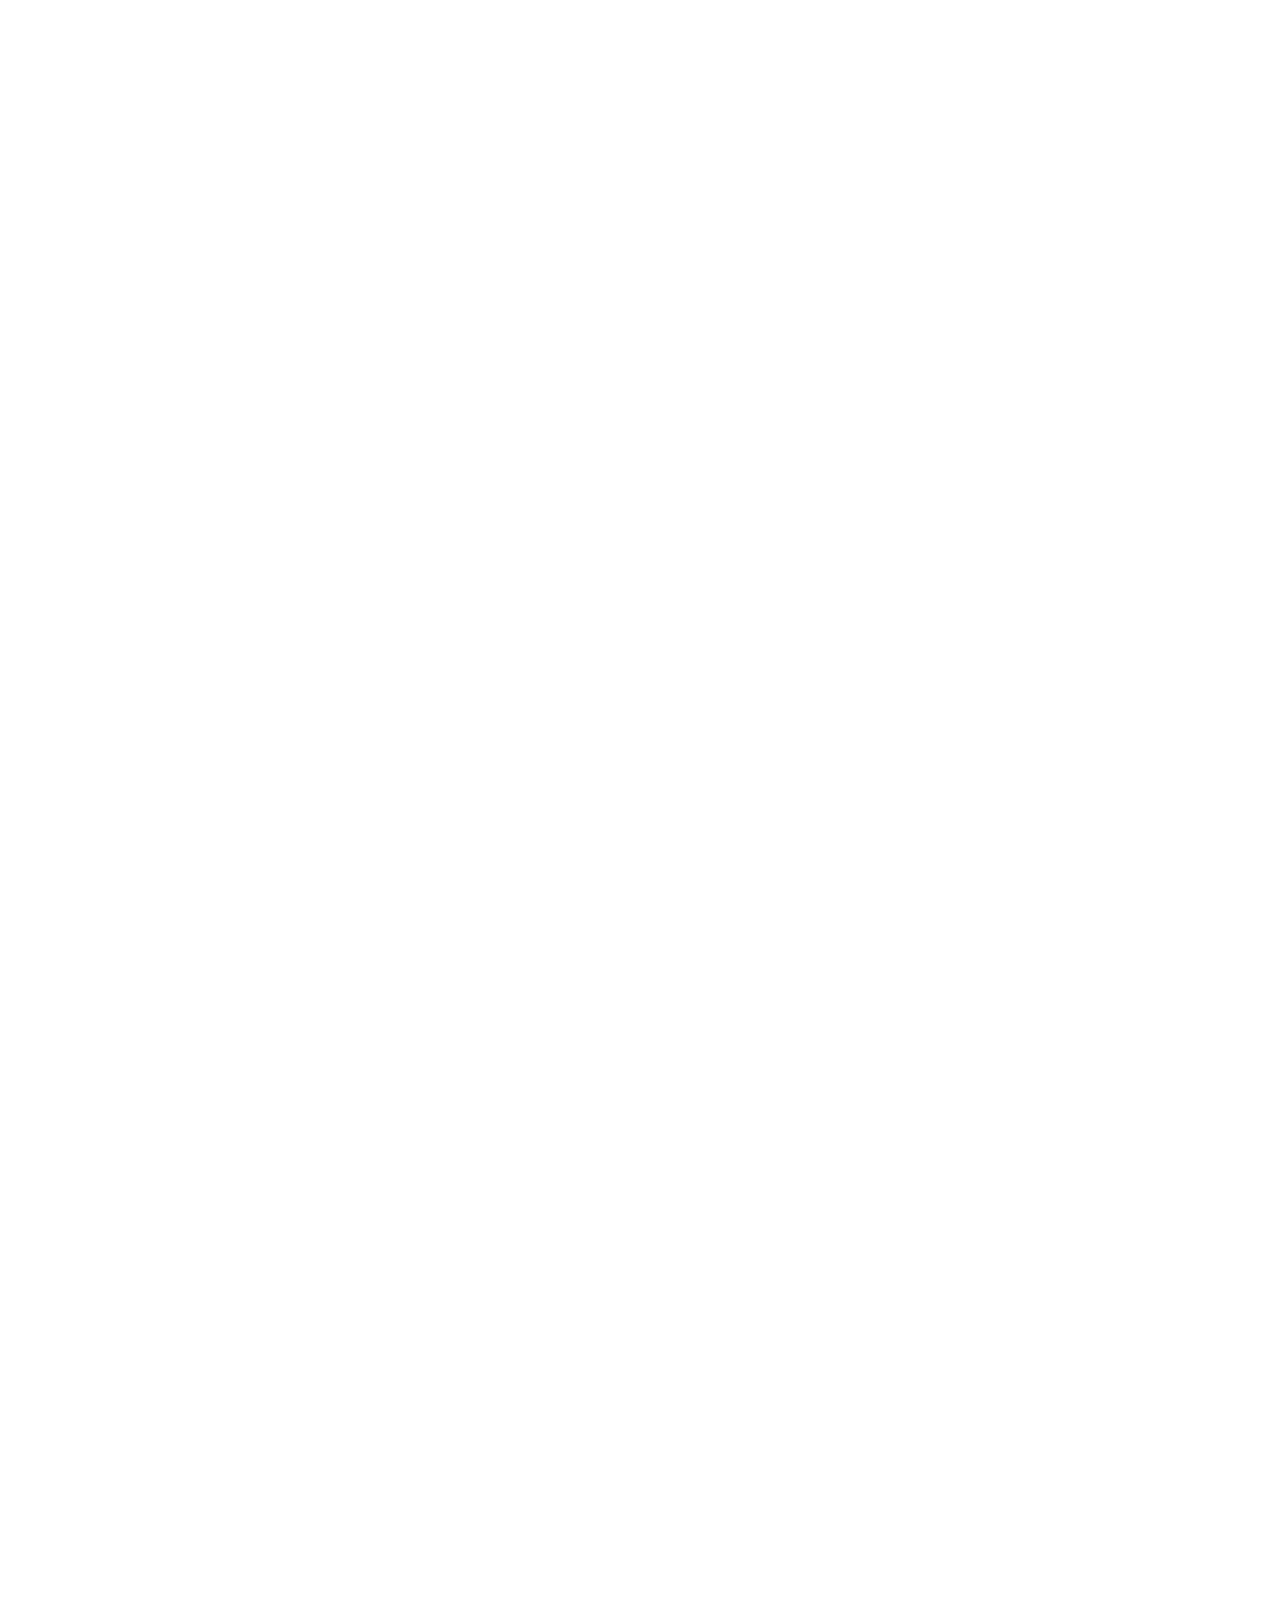
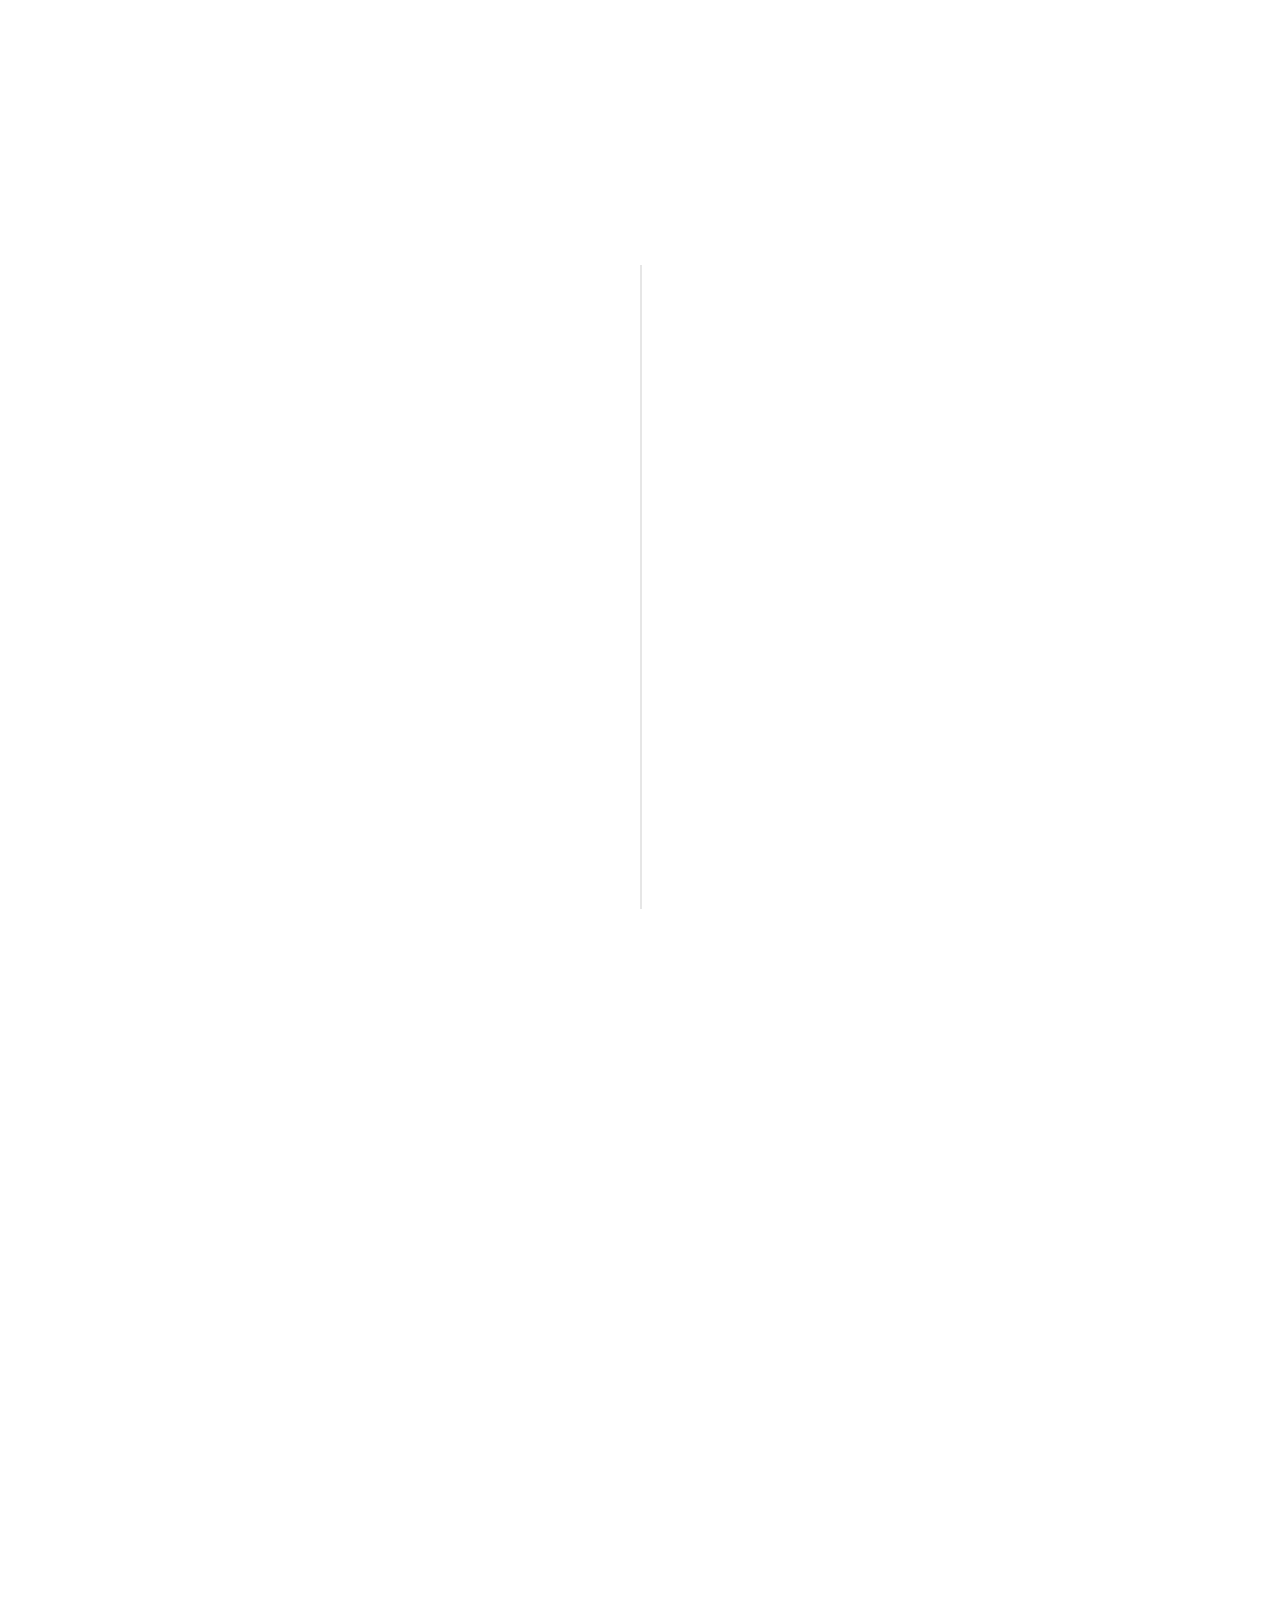
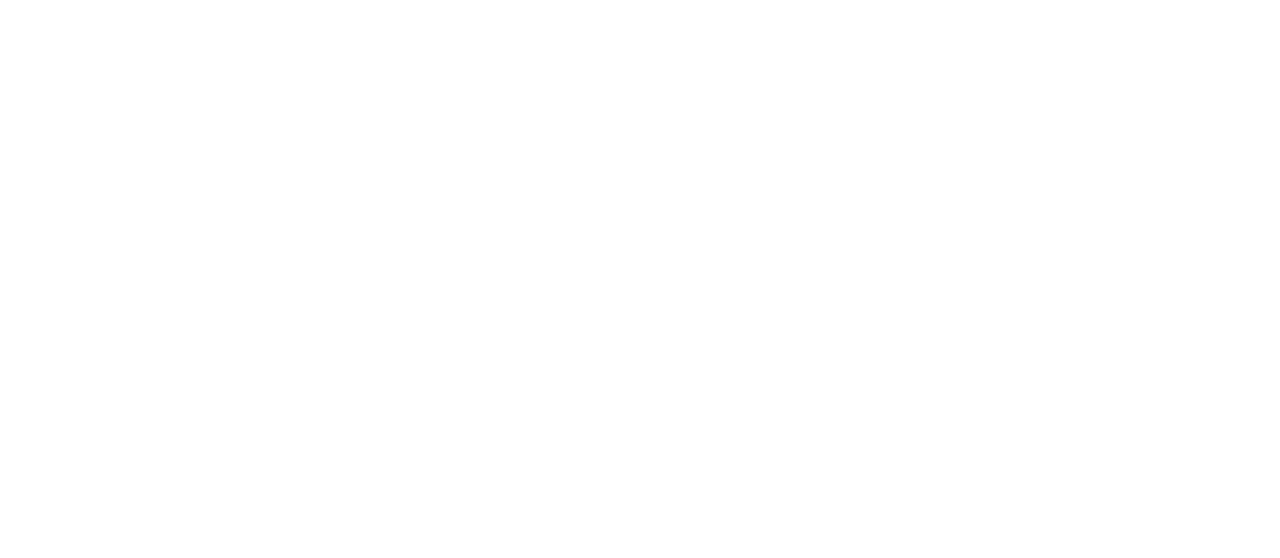
==== commit 12b17b41: "made changes" ====
--- a/index.html
+++ b/index.html
@@ -169,7 +169,7 @@
 					<div class="col-md-4 text-center">
 						<div class="feature-left">
 							<span class="icon">
-								<i class="icon-genius" style="font-size:70px; color:#ff9000"></i>
+								<i class="icon-genius" style="font-size:70px;"></i>
 							</span>
 							<div class="feature-copy"><br>
 								<h3 class="text-white">Web Development</h3>
@@ -181,7 +181,7 @@
 					<div class="col-md-4 text-center">
 						<div class="">
 							<span class="icon">
-								<i class="icon-briefcase" style="font-size:70px;color:#ff9000"></i>
+								<i class="icon-briefcase" style="font-size:70px"></i>
 							</span>
 							<div class=""><br>
 								<h3 class="text-white">Mobile Development</h3>
@@ -193,7 +193,7 @@
 					<div class="col-md-4 text-center">
 						<div class="">
 							<span class="icon">
-								<i class="icon-search" style="font-size:70px;color:#ff9000"></i>
+								<i class="icon-search" style="font-size:70px"></i>
 							</span>
 							<div class=""><br>
 								<h3 class="text-white">Destop App Development</h3>
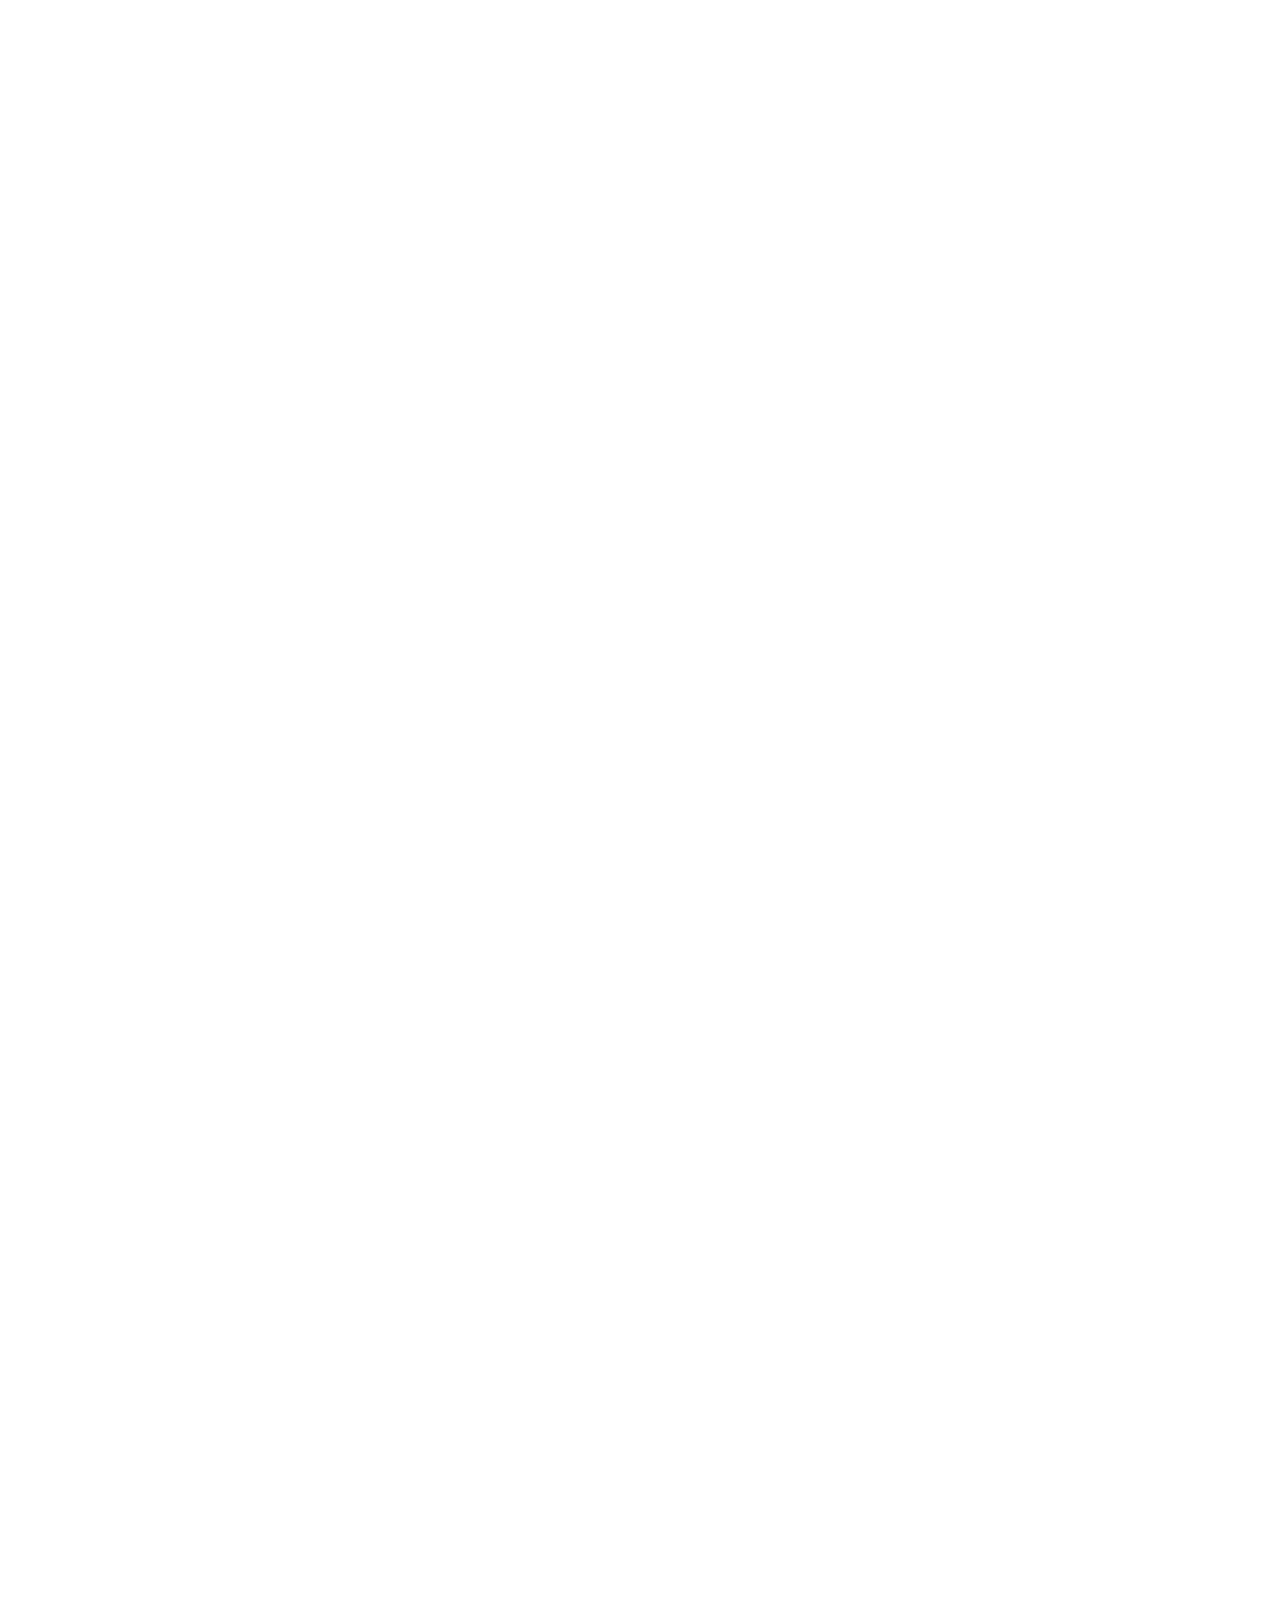
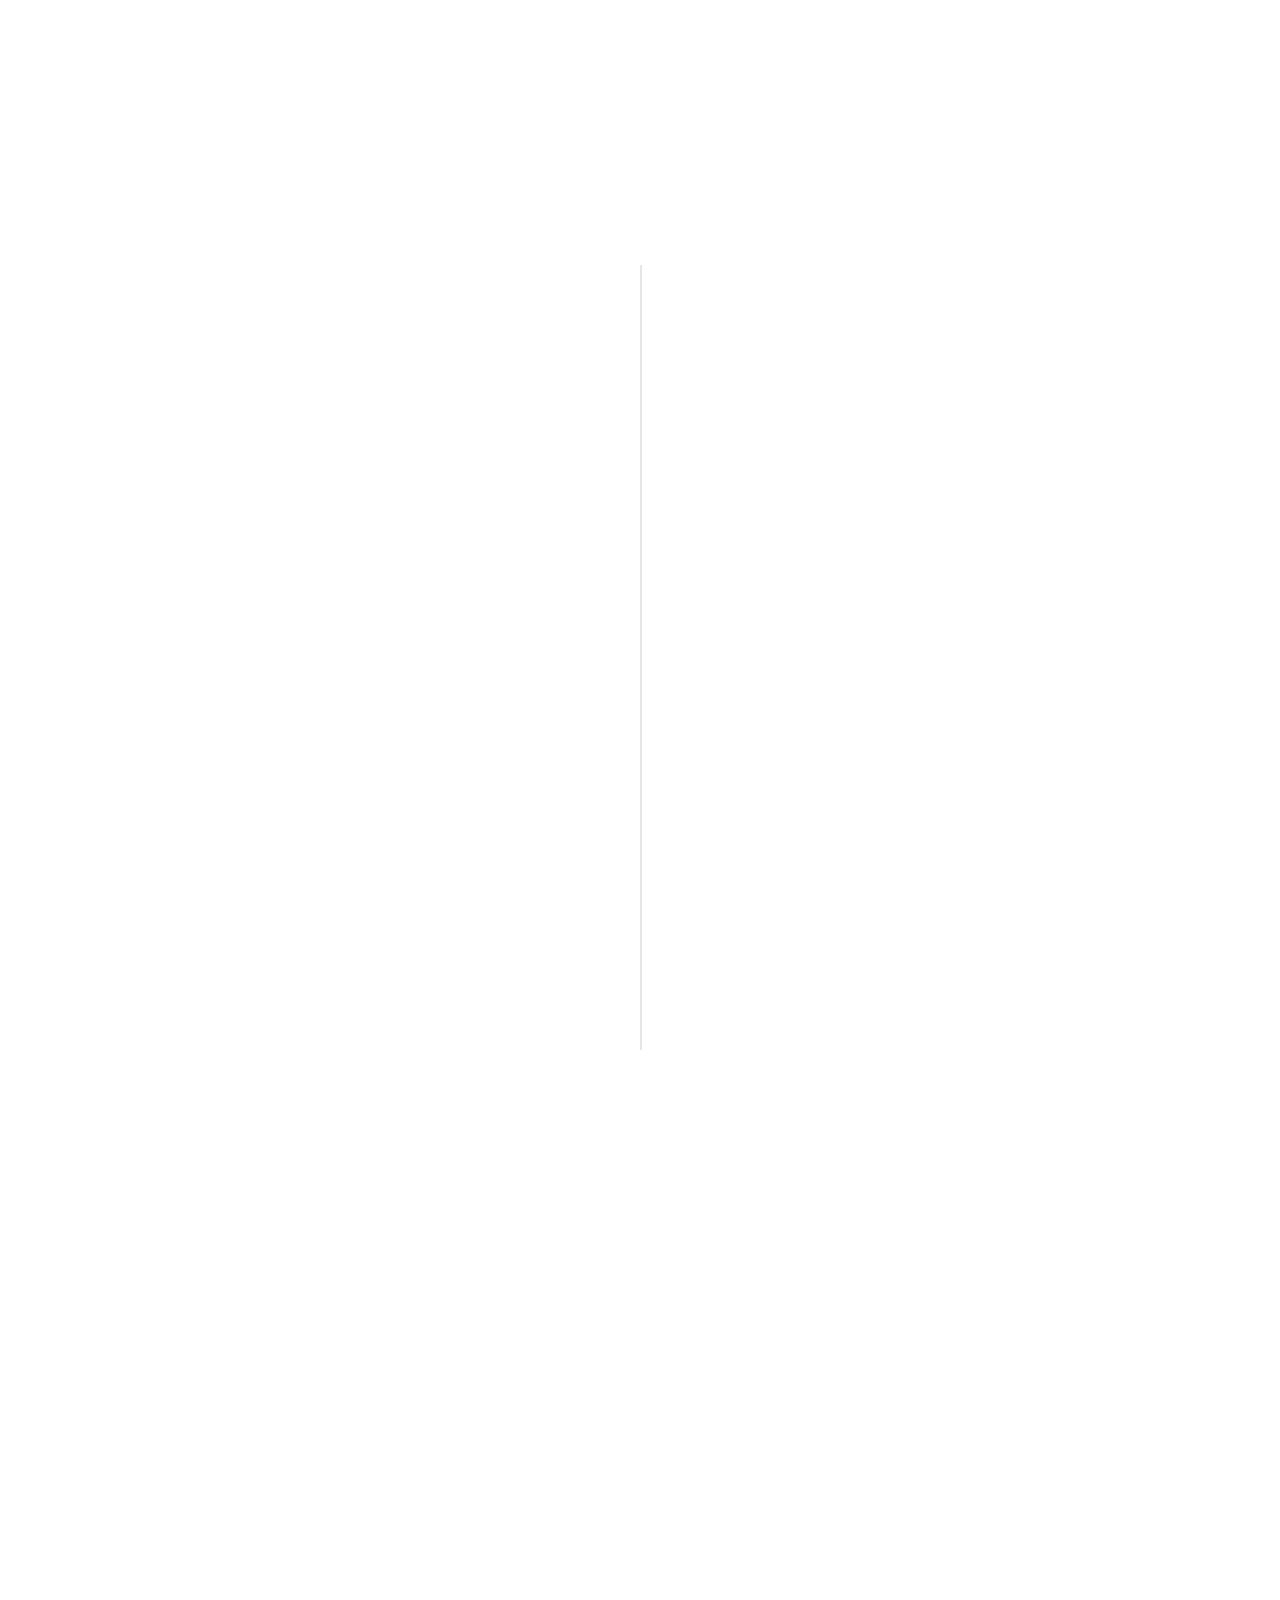
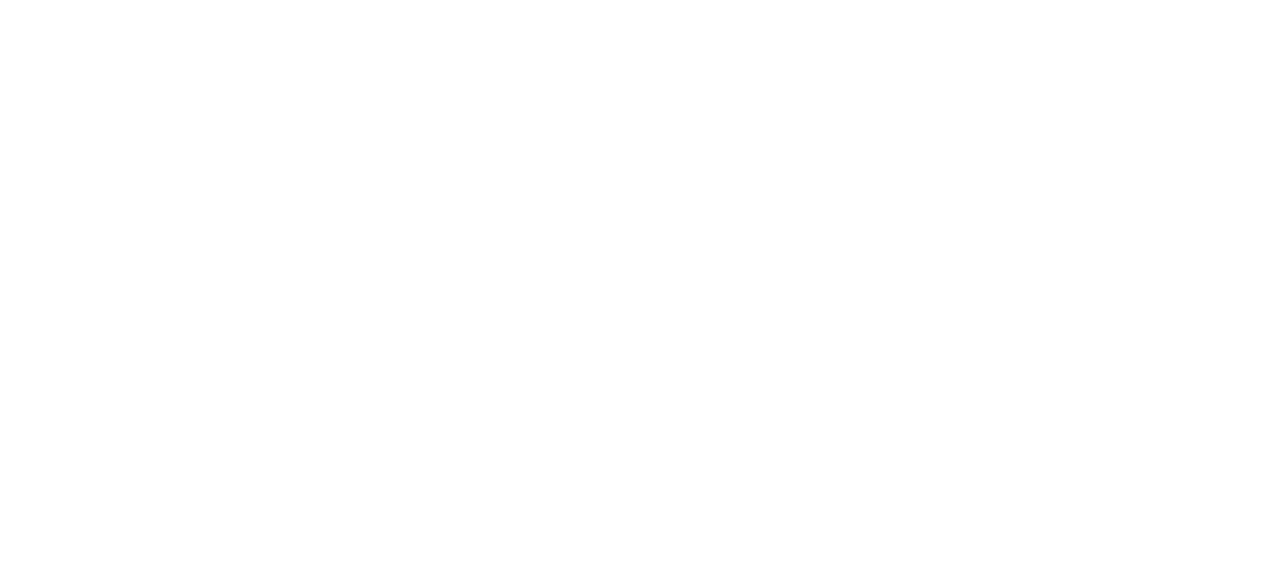
==== commit 1848e56e: "update website" ====
--- a/index.html
+++ b/index.html
@@ -111,12 +111,24 @@
 						<li class="timeline-heading text-center animate-box">
 							<div><h3>Work Experience</h3></div>
 						</li>
+						<li class="timeline-inverted animate-box">
+							<div class="timeline-badge"><i class="icon-suitcase"></i></div>
+							<div class="timeline-panel">
+								<div class="timeline-heading">
+									<h3 class="timeline-title">Software Developer</h3>
+									<span class="company">Eleectronic PayPlus - June 2018 - Present</span>
+								</div>
+								<div class="timeline-body">
+									<p>.NET Developement  </p>
+								</div>
+							</div>
+						</li> 
 						<li class="animate-box timeline-unverted">
 							<div class="timeline-badge"><i class="icon-suitcase"></i></div>
 							<div class="timeline-panel">
 								<div class="timeline-heading">
-									<h3 class="timeline-title">Programmer</h3>
-									<span class="company">SmartMicro Systems - May 2017 - Current</span>
+									<h3 class="timeline-title">Software Developer</h3>
+									<span class="company">SmartMicro Systems - May 2017 - May 2018</span>
 								</div>
 								<div class="timeline-body">
 									<p>Developing Desktop, Web and Mobile Application  Using .NET Technologies [VB.NET and C#]</p>
@@ -212,73 +224,61 @@
 			<div class="row">
 				<h2 class="text-center">My SKills</h2> <br>
 				<div class="col-md-6">
-					<div class="progress-wrap">
-						<h3><span class="name-left">Angular JS</span><span class="value-right">90%</span></h3>
-						<div class="progress">
-						  <div class="progress-bar progress-bar-1 progress-bar-striped active" role="progressbar"
+					
+					<div class="progress-wrap">
+						<h3><span class="name-left">C#</span><span class="value-right">90%</span></h3>
+						<div class="progress">
+						  <div class="progress-bar progress-bar-4 progress-bar-striped active" role="progressbar"
 						  aria-valuenow="90" aria-valuemin="0" aria-valuemax="100" style="width:90%">
 						  </div>
 						</div>
 					</div>
 					<div class="progress-wrap">
-						<h3><span class="name-left">Vue JS</span><span class="value-right">95%</span></h3>
+						<h3><span class="name-left">ASP NET CORE </span><span class="value-right">75%</span></h3>
 						<div class="progress">
 						  <div class="progress-bar progress-bar-2 progress-bar-striped active" role="progressbar"
-						  aria-valuenow="95" aria-valuemin="0" aria-valuemax="100" style="width:95%">
-						  </div>
-						</div>
-					</div>
-					<div class="progress-wrap">
-						<h3><span class="name-left">C#</span><span class="value-right">90%</span></h3>
+						  aria-valuenow="85" aria-valuemin="0" aria-valuemax="100" style="width:85%">
+						  </div>
+						</div>
+					</div>
+					<div class="progress-wrap">
+						<h3><span class="name-left">Entity Framework</span><span class="value-right">80%</span></h3>
 						<div class="progress">
 						  <div class="progress-bar progress-bar-3 progress-bar-striped active" role="progressbar"
-						  aria-valuenow="90" aria-valuemin="0" aria-valuemax="100" style="width:90%">
-						  </div>
-						</div>
-					</div>
-					<div class="progress-wrap">
-						<h3><span class="name-left">VB.NET</span><span class="value-right">85%</span></h3>
+						  aria-valuenow="80" aria-valuemin="0" aria-valuemax="100" style="width:80%">
+						  </div>
+						</div>
+					</div>
+				</div>
+				<div class="col-md-6">
+					
+					<div class="progress-wrap">
+						<h3><span class="name-left">ASP MVC</span><span class="value-right">85%</span></h3>
 						<div class="progress">
 						  <div class="progress-bar progress-bar-4 progress-bar-striped active" role="progressbar"
 						  aria-valuenow="85" aria-valuemin="0" aria-valuemax="100" style="width:85%">
 						  </div>
 						</div>
 					</div>
-				</div>
-				<div class="col-md-6">
-					<div class="progress-wrap">
-						<h3><span class="name-left">Entity Framework</span><span class="value-right">80%</span></h3>
-						<div class="progress">
-						  <div class="progress-bar progress-bar-5 progress-bar-striped active" role="progressbar"
+					
+					<div class="progress-wrap">
+						<h3><span class="name-left">Ionic Framework</span><span class="value-right">80%</span></h3>
+						<div class="progress">
+						  <div class="progress-bar progress-bar-3  progress-bar-striped active" role="progressbar"
 						  aria-valuenow="80" aria-valuemin="0" aria-valuemax="100" style="width:80%">
 						  </div>
 						</div>
 					</div>
 					<div class="progress-wrap">
-						<h3><span class="name-left">ASP MVC</span><span class="value-right">85%</span></h3>
-						<div class="progress">
-						  <div class="progress-bar progress-bar-striped active" role="progressbar"
+						<h3><span class="name-left">Javascript</span><span class="value-right">75%</span></h3>
+						<div class="progress">
+						  <div class="progress-bar progress-bar-2 progress-bar-striped active" role="progressbar"
 						  aria-valuenow="85" aria-valuemin="0" aria-valuemax="100" style="width:85%">
 						  </div>
 						</div>
 					</div>
-					<div class="progress-wrap">
-						<h3><span class="name-left">ASP.NET</span><span class="value-right">95%</span></h3>
-						<div class="progress">
-						  <div class="progress-bar progress-bar-1 progress-bar-striped active" role="progressbar"
-						  aria-valuenow="95" aria-valuemin="0" aria-valuemax="100" style="width:95%">
-						  </div>
-						</div>
-					</div>
-					<div class="progress-wrap">
-						<h3><span class="name-left">Xamrin</span><span class="value-right">65%</span></h3>
-						<div class="progress">
-						  <div class="progress-bar progress-bar-3 progress-bar-striped active" role="progressbar"
-						  aria-valuenow="65" aria-valuemin="0" aria-valuemax="100" style="width:65%">
-						  </div>
-						</div>
-					</div>
-				</div>
+				</div>
+
 			</div>
 		</div>
 	<div id="fh5co-footer">
@@ -286,7 +286,6 @@
 			<div class="row">
 				<div class="col-md-12">
 					<p>&copy; <script>document.write(new Date().getFullYear()) </script> Victor Bolum. </p>
-					     <a href="http://www.reliablecounter.com" target="_blank"><img src="http://www.reliablecounter.com/count.php?page=veektorh.github.io&digit=style/plain/5/&reloads=0" alt="" title="" border="0"></a><br /><a href="http://" target="_blank" style="font-family: Geneva, Arial; font-size: 9px; color: #330010; text-decoration: none;"></a>
 				</div>
 			</div>
 		</div>
--- a/css/style.css
+++ b/css/style.css
@@ -5,6 +5,77 @@
   font-weight: normal;
   font-style: normal;
 }
+
+@media screen and (max-width: 990px) {
+  .balloon_container{
+    display: none;
+  }
+}
+/**  Beginning of Ballooon **/
+@media screen and (min-width: 1000px) {
+  .balloon_container{
+    display: block;
+    margin: -1300px 00px 0 250px ;
+  }
+  .balloon {
+    display:inline-block;
+     width:120px;
+    height:145px;
+    background:hsl(215,50%,65%);
+    border-radius:80%;
+    position:relative;
+    box-shadow:inset -10px -10px 0 rgba(0,0,0,0.07);
+    margin:20px 30px;
+    transition:transform 0.5s ease;
+    z-index:10;
+    animation:balloons 4s ease-in-out infinite;
+    transform-origin:bottom center;
+  }
+  
+  @keyframes balloons {
+    0%,100%{ transform:translateY(0) rotate(-4deg); }
+    50%{ transform:translateY(-25px) rotate(4deg); }
+  }
+  
+  
+  .balloon:before {
+    content:"▲";
+    font-size:20px;
+    color:hsl(215,30%,50%);
+    display:block;
+    text-align:center;
+    width:100%;
+    position:absolute;
+    bottom:-12px;
+    z-index:-100;
+  }
+  
+  .balloon:after {
+   display:inline-block; top:153px;
+    position:absolute;
+    height:250px;
+    width:1px;
+    margin:0 auto;
+    content:"";
+    background:rgba(0,0,0,0.2); 
+  }
+  
+  .balloon:nth-child(2){ background:hsl(245,40%,65%); animation-duration:3.5s; }
+  .balloon:nth-child(2):before { color:hsl(245,40%,65%);  }
+  
+  .balloon:nth-child(3){ background:hsl(139,50%,60%); animation-duration:3s; }
+  .balloon:nth-child(3):before { color:hsl(139,30%,50%);  }
+  
+  .balloon:nth-child(4){ background:hsl(59,50%,58%); animation-duration:4.5s; }
+  .balloon:nth-child(4):before { color:hsl(59,30%,52%);  }
+  
+  .balloon:nth-child(5){ background:hsl(23,55%,57%); animation-duration:5s; }
+  .balloon:nth-child(5):before { color:hsl(23,44%,46%);  }
+  
+}
+
+/**  End of Ballooon **/
+
 /**  For browser that support webkit (chrome) **/
 @-webkit-keyframes colour {
     0% {  background: rgb(57,73,171); }
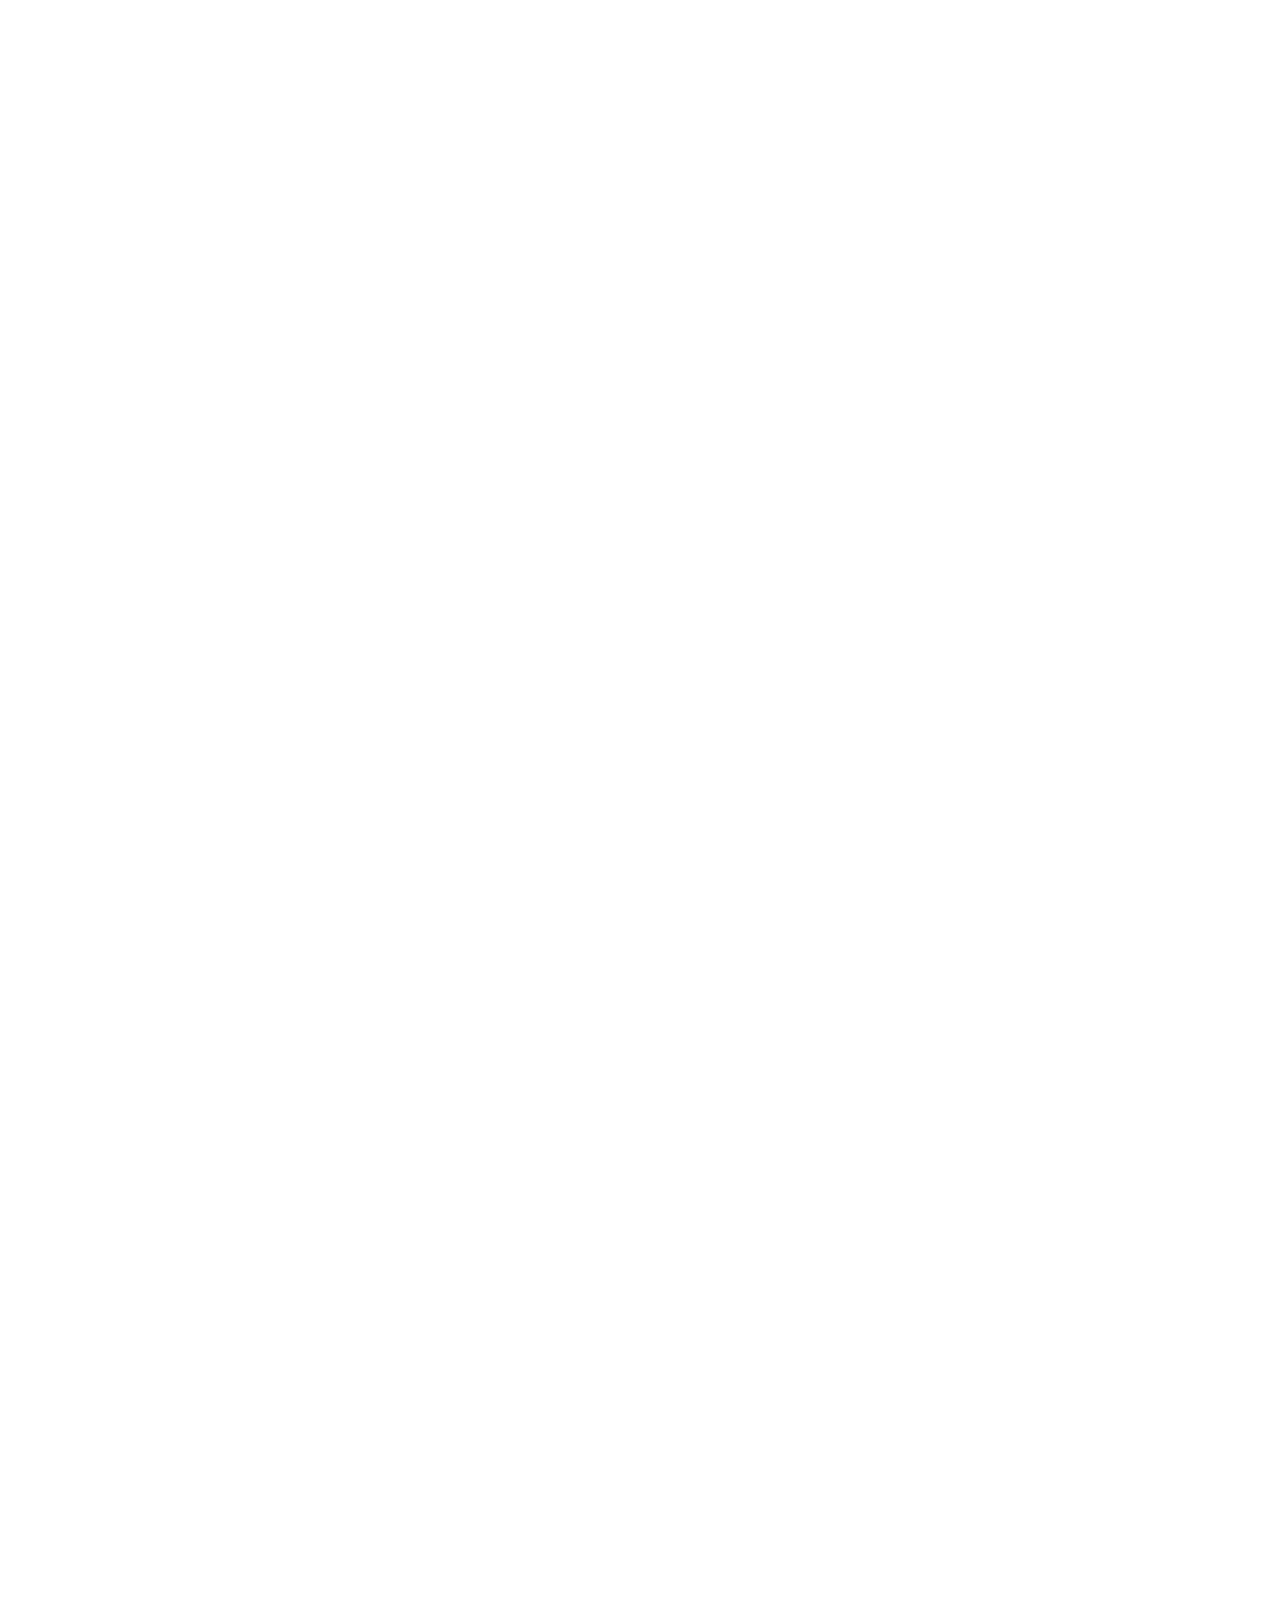
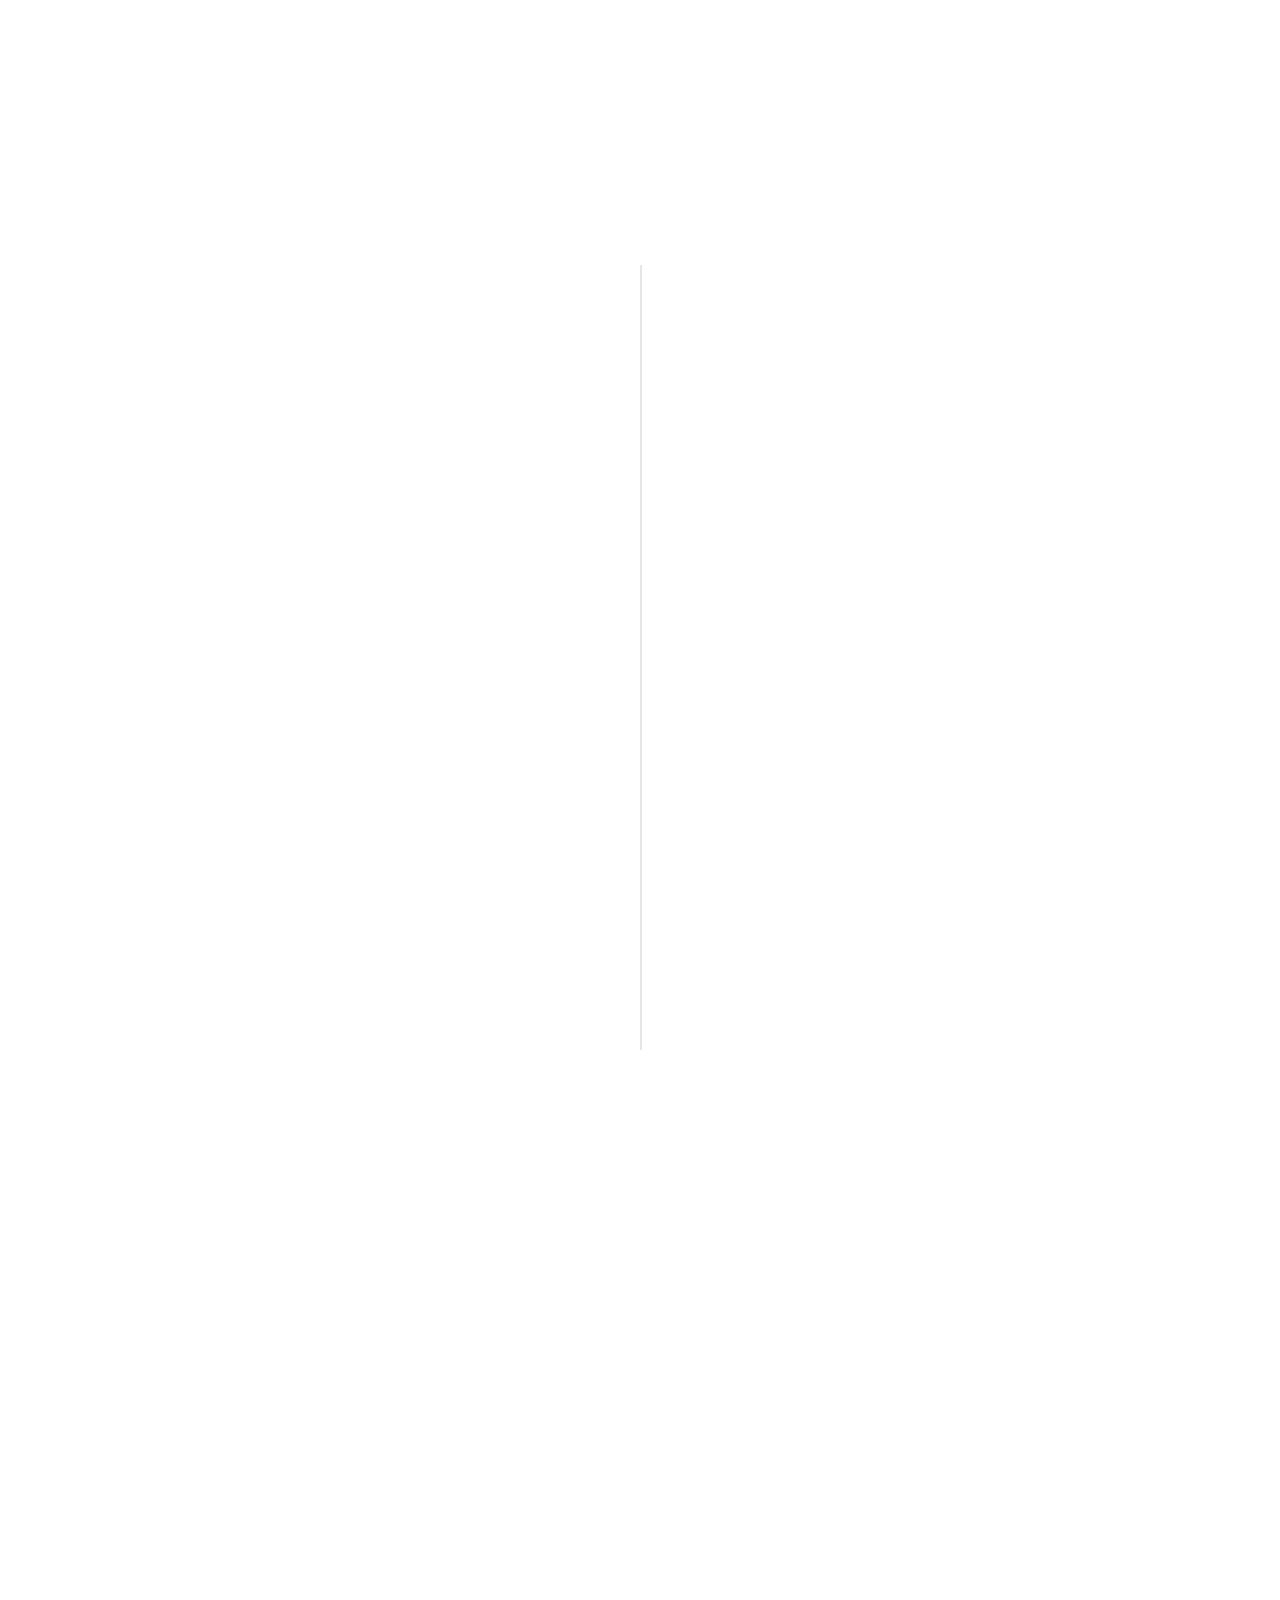
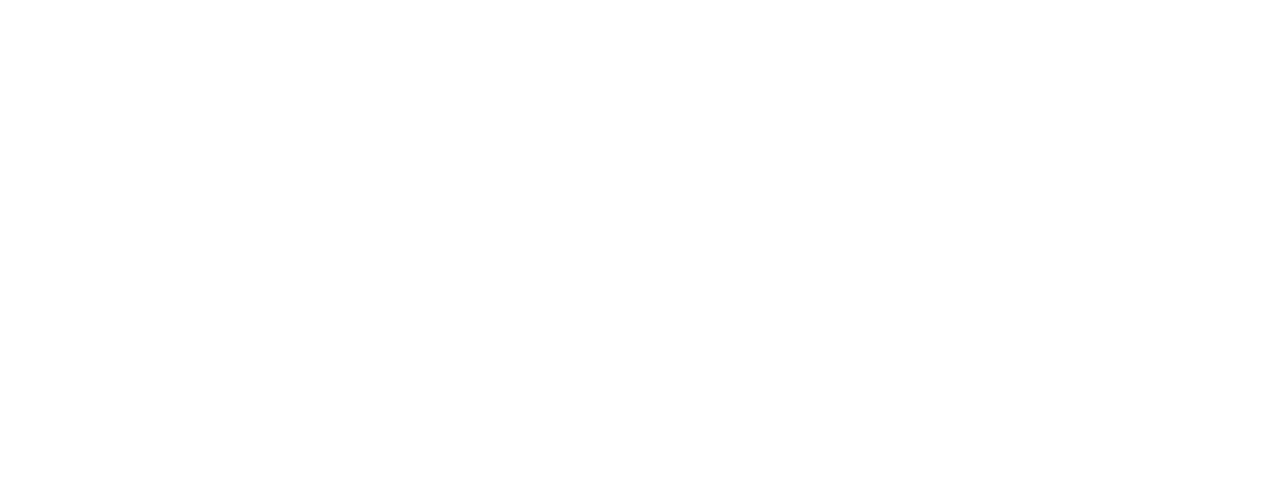
==== commit 415142c2: "Update index.html" ====
--- a/index.html
+++ b/index.html
@@ -21,7 +21,7 @@
 
 	<link href="https://fonts.googleapis.com/css?family=Space+Mono" rel="stylesheet">
 	<link href="https://fonts.googleapis.com/css?family=Kaushan+Script" rel="stylesheet">
-	<link rel="icon" href="images/profile.jpg" />
+	<link rel="icon" href="images/p.jpg" />
 	<!-- Animate.css -->
 	<link rel="stylesheet" href="css/animate.css">
 	<!-- Icomoon Icon Fonts-->
@@ -226,56 +226,32 @@
 				<div class="col-md-6">
 					
 					<div class="progress-wrap">
-						<h3><span class="name-left">C#</span><span class="value-right">90%</span></h3>
-						<div class="progress">
-						  <div class="progress-bar progress-bar-4 progress-bar-striped active" role="progressbar"
-						  aria-valuenow="90" aria-valuemin="0" aria-valuemax="100" style="width:90%">
-						  </div>
-						</div>
-					</div>
-					<div class="progress-wrap">
-						<h3><span class="name-left">ASP NET CORE </span><span class="value-right">75%</span></h3>
-						<div class="progress">
-						  <div class="progress-bar progress-bar-2 progress-bar-striped active" role="progressbar"
-						  aria-valuenow="85" aria-valuemin="0" aria-valuemax="100" style="width:85%">
-						  </div>
-						</div>
-					</div>
-					<div class="progress-wrap">
-						<h3><span class="name-left">Entity Framework</span><span class="value-right">80%</span></h3>
-						<div class="progress">
-						  <div class="progress-bar progress-bar-3 progress-bar-striped active" role="progressbar"
-						  aria-valuenow="80" aria-valuemin="0" aria-valuemax="100" style="width:80%">
-						  </div>
-						</div>
+						<h3><span class="name-left">C#</span></h3>
+						
+					</div>
+					<div class="progress-wrap">
+						<h3><span class="name-left">ASP NET CORE </span></h3>
+						
+					</div>
+					<div class="progress-wrap">
+						<h3><span class="name-left">Entity Framework</span></h3>
+
 					</div>
 				</div>
 				<div class="col-md-6">
 					
 					<div class="progress-wrap">
-						<h3><span class="name-left">ASP MVC</span><span class="value-right">85%</span></h3>
-						<div class="progress">
-						  <div class="progress-bar progress-bar-4 progress-bar-striped active" role="progressbar"
-						  aria-valuenow="85" aria-valuemin="0" aria-valuemax="100" style="width:85%">
-						  </div>
-						</div>
+						<h3><span class="name-left">ASP MVC</span></h3>
+						
 					</div>
 					
 					<div class="progress-wrap">
-						<h3><span class="name-left">Ionic Framework</span><span class="value-right">80%</span></h3>
-						<div class="progress">
-						  <div class="progress-bar progress-bar-3  progress-bar-striped active" role="progressbar"
-						  aria-valuenow="80" aria-valuemin="0" aria-valuemax="100" style="width:80%">
-						  </div>
-						</div>
-					</div>
-					<div class="progress-wrap">
-						<h3><span class="name-left">Javascript</span><span class="value-right">75%</span></h3>
-						<div class="progress">
-						  <div class="progress-bar progress-bar-2 progress-bar-striped active" role="progressbar"
-						  aria-valuenow="85" aria-valuemin="0" aria-valuemax="100" style="width:85%">
-						  </div>
-						</div>
+						<h3><span class="name-left">Angular</span></h3>
+						
+					</div>
+					<div class="progress-wrap">
+						<h3><span class="name-left">Javascript</span></h3>
+						
 					</div>
 				</div>
 
--- a/css/style.css
+++ b/css/style.css
@@ -116,6 +116,26 @@
     100% {  background: rgb(233,30,99);  }
 }
 
+@-webkit-keyframes rainbow_colour2 {
+  0% {  background: rgb(103,58,183); }
+  20% {  background: rgb(76,175,80); }
+  40% {  background: rgb(233,30,99);  }
+  60% {  background: rgb(33,150,243); }
+  80% {  background: rgb(156,39,176);  }
+  100% {  background: rgb(233,30,99);  }
+
+}
+
+/**  For firefox compatibility **/
+@-webkit-keyframes rainbow_colour2 {
+  0% {  background: rgb(103,58,183); }
+  20% {  background: rgb(76,175,80); }
+  40% {  background: rgb(233,30,99);  }
+  60% {  background: rgb(33,150,243); }
+  80% {  background: rgb(156,39,176);  }
+  100% {  background: rgb(233,30,99);  }
+
+}
 /*
  * Custom Jumbotron
  */
@@ -124,6 +144,12 @@
     -webkit-animation: rainbow_colour 10s linear infinite;
     -moz-animation: rainbow_colour 10s linear infinite;
 	min-height:500px;
+}
+
+.custom-jumbotron2 {
+  -webkit-animation: rainbow_colour2 10s linear infinite;
+  -moz-animation: rainbow_colour2 10s linear infinite;
+min-height:500px;
 }
 /* =======================================================
 *
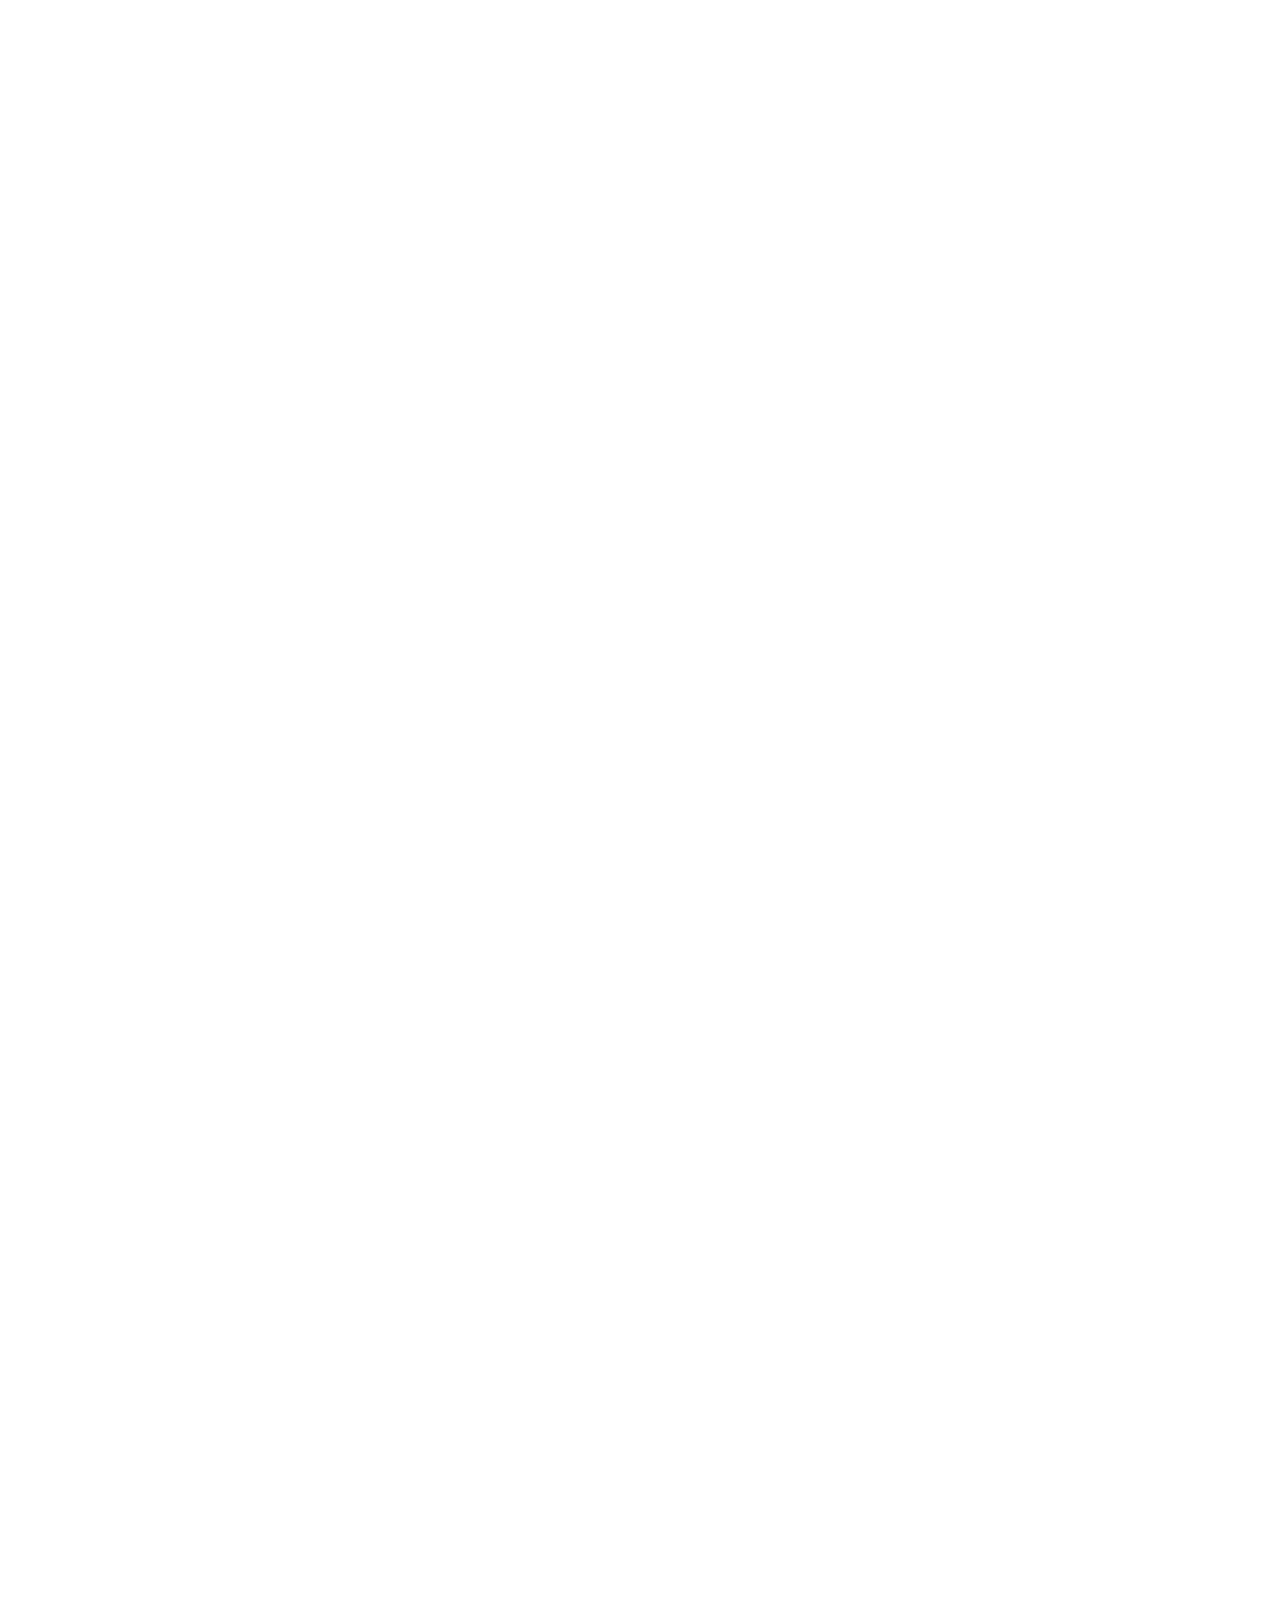
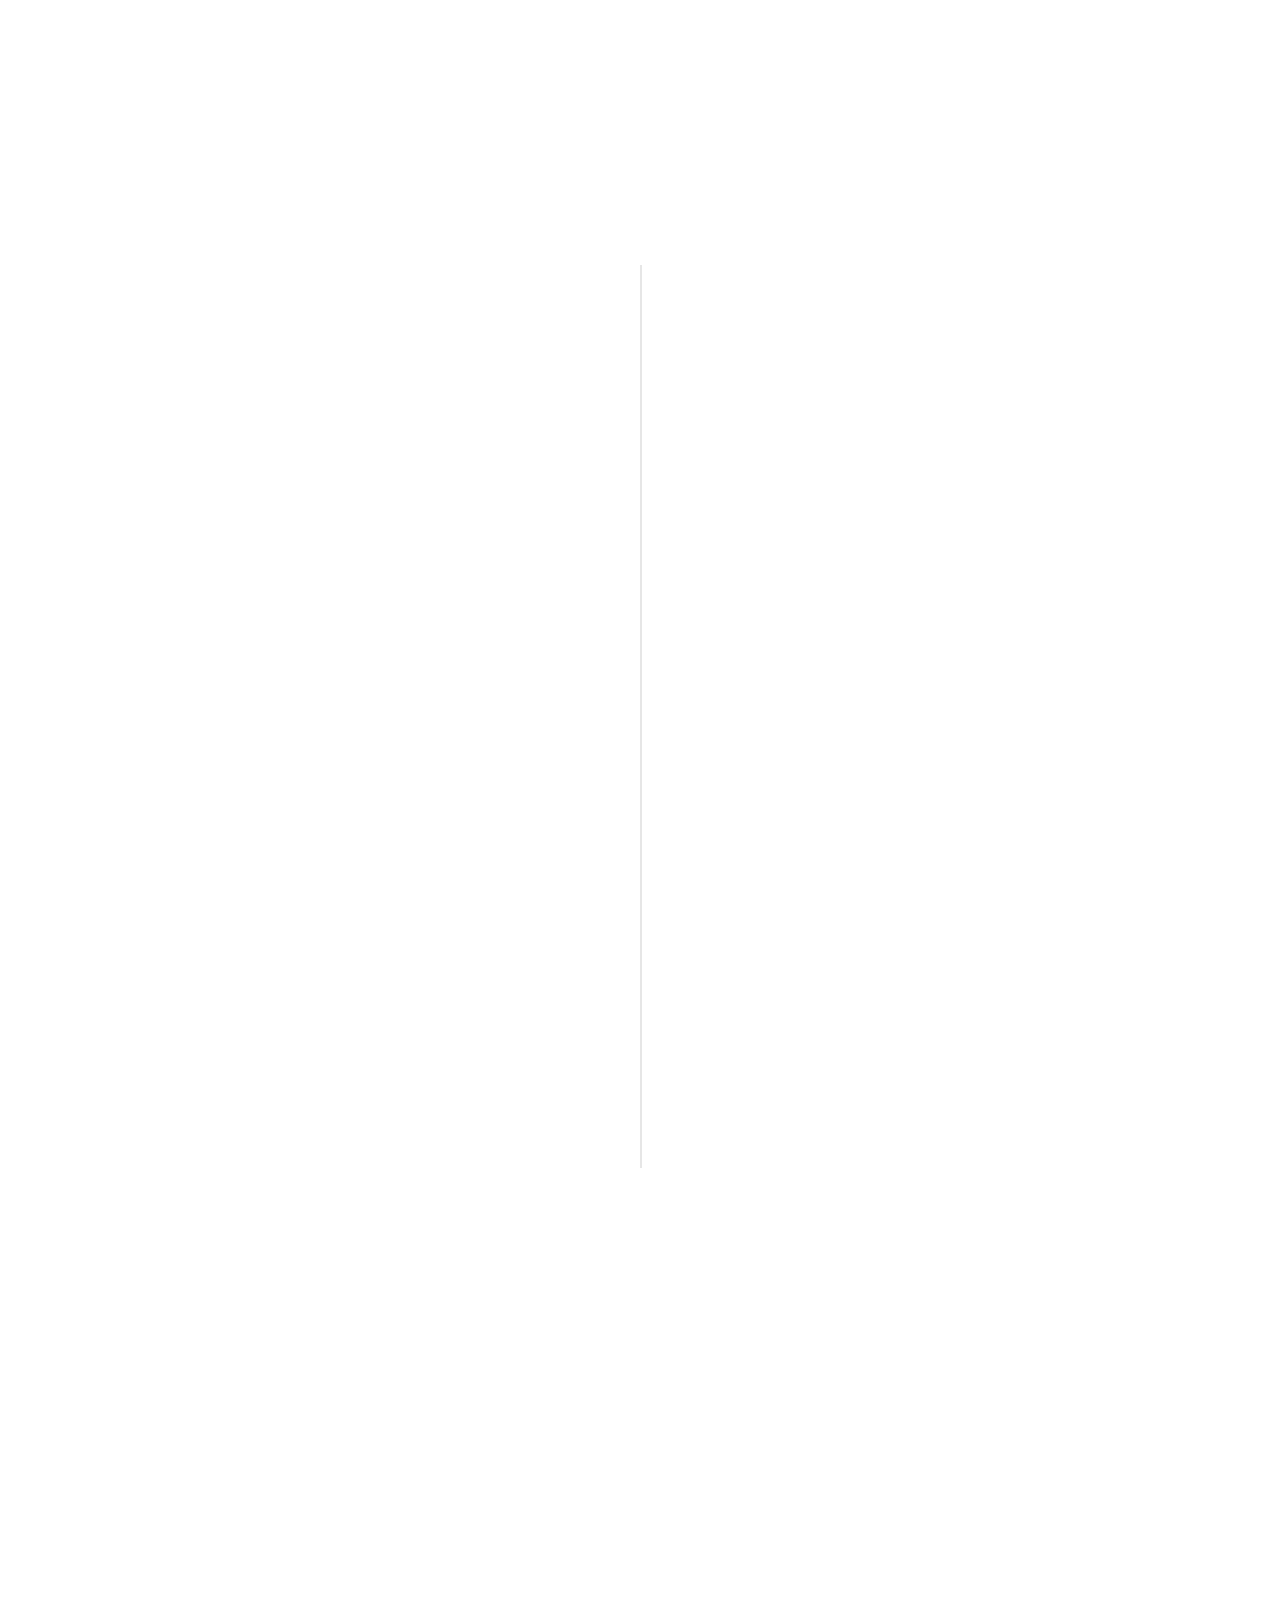
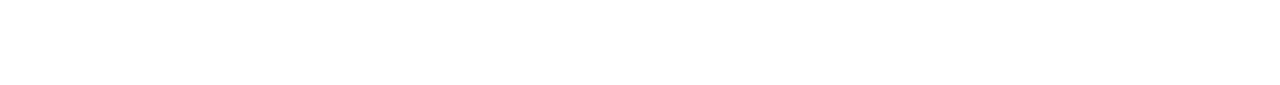
==== commit e05fec1a: "add_new_experience" ====
--- a/index.html
+++ b/index.html
@@ -115,11 +115,11 @@
 							<div class="timeline-badge"><i class="icon-suitcase"></i></div>
 							<div class="timeline-panel">
 								<div class="timeline-heading">
-									<h3 class="timeline-title">Software Developer</h3>
-									<span class="company">Eleectronic PayPlus - June 2018 - Present</span>
-								</div>
-								<div class="timeline-body">
-									<p>.NET Developement  </p>
+									<h3 class="timeline-title">Senior Software Architect</h3>
+									<span class="company">Cyberspace Nigeria - Aug 2019 - Present</span>
+								</div>
+								<div class="timeline-body">
+									<p>  </p>
 								</div>
 							</div>
 						</li> 
@@ -127,11 +127,35 @@
 							<div class="timeline-badge"><i class="icon-suitcase"></i></div>
 							<div class="timeline-panel">
 								<div class="timeline-heading">
+									<h3 class="timeline-title">Software Engineer</h3>
+									<span class="company">Chams PLC - June 2019 - Aug 2019</span>
+								</div>
+								<div class="timeline-body">
+									<p></p>
+								</div>
+							</div>
+						</li>
+						<li class="timeline-inverted animate-box">
+							<div class="timeline-badge"><i class="icon-suitcase"></i></div>
+							<div class="timeline-panel">
+								<div class="timeline-heading">
+									<h3 class="timeline-title">Software Developer</h3>
+									<span class="company">Eleectronic PayPlus - June 2018 - June 2019</span>
+								</div>
+								<div class="timeline-body">
+									<p></p>
+								</div>
+							</div>
+						</li> 
+						<li class="animate-box timeline-unverted">
+							<div class="timeline-badge"><i class="icon-suitcase"></i></div>
+							<div class="timeline-panel">
+								<div class="timeline-heading">
 									<h3 class="timeline-title">Software Developer</h3>
 									<span class="company">SmartMicro Systems - May 2017 - May 2018</span>
 								</div>
 								<div class="timeline-body">
-									<p>Developing Desktop, Web and Mobile Application  Using .NET Technologies [VB.NET and C#]</p>
+									<p></p>
 								</div>
 							</div>
 						</li>
@@ -143,7 +167,7 @@
 									<span class="company">ClearCodeLabs - May 2017</span>
 								</div>
 								<div class="timeline-body">
-									<p>Frontend Web development using VueJS </p>
+									<p> </p>
 								</div>
 							</div>
 						</li> 
@@ -170,90 +194,39 @@
 		</div>
 	</div>
 	
-	<div class="services">
-		<div class="custom-jumbotron" style="padding:50px; color:white;">
-				<div class="row">
-					<div class="col-md-12 text-center">
-						<h2 class="text-white">My Services</h2>
-					</div>
-				</div><br><br>
-				<div class="row" >
-					<div class="col-md-4 text-center">
-						<div class="feature-left">
-							<span class="icon">
-								<i class="icon-genius" style="font-size:70px;"></i>
-							</span>
-							<div class="feature-copy"><br>
-								<h3 class="text-white">Web Development</h3>
+	
+
+
+	<div id="fh5co-skills" class="animate-box">
+		<div class="container">
+			<div class="row">
+				<div class="col-md-8 col-md-offset-2">
+						<h2 class="text-center">My SKills</h2> <br>
+						<div class="col-md-6">
+							
+							<div class="progress-wrap">
+								<h3><span class="name-left">C#</span></h3>
+								
+							</div>
+							<div class="progress-wrap">
+								<h3><span class="name-left">ASP NET CORE </span></h3>
 								
 							</div>
 						</div>
-					</div>
-
-					<div class="col-md-4 text-center">
-						<div class="">
-							<span class="icon">
-								<i class="icon-briefcase" style="font-size:70px"></i>
-							</span>
-							<div class=""><br>
-								<h3 class="text-white">Mobile Development</h3>
+						<div class="col-md-6">
+							
+							
+							<div class="progress-wrap">
+								<h3><span class="name-left">Angular</span></h3>
+								
+							</div>
+							<div class="progress-wrap">
+								<h3><span class="name-left">Javascript</span></h3>
 								
 							</div>
 						</div>
-
-					</div>
-					<div class="col-md-4 text-center">
-						<div class="">
-							<span class="icon">
-								<i class="icon-search" style="font-size:70px"></i>
-							</span>
-							<div class=""><br>
-								<h3 class="text-white">Destop App Development</h3>
-								
-							</div>
-						</div>
-					</div>
-				</div>
-	
-			</div>
-	</div>
-
-
-	<div id="fh5co-skills" class="animate-box">
-		<div class="container">
-			<div class="row">
-				<h2 class="text-center">My SKills</h2> <br>
-				<div class="col-md-6">
-					
-					<div class="progress-wrap">
-						<h3><span class="name-left">C#</span></h3>
-						
-					</div>
-					<div class="progress-wrap">
-						<h3><span class="name-left">ASP NET CORE </span></h3>
-						
-					</div>
-					<div class="progress-wrap">
-						<h3><span class="name-left">Entity Framework</span></h3>
-
-					</div>
-				</div>
-				<div class="col-md-6">
-					
-					<div class="progress-wrap">
-						<h3><span class="name-left">ASP MVC</span></h3>
-						
-					</div>
-					
-					<div class="progress-wrap">
-						<h3><span class="name-left">Angular</span></h3>
-						
-					</div>
-					<div class="progress-wrap">
-						<h3><span class="name-left">Javascript</span></h3>
-						
-					</div>
-				</div>
+				</div>
+				
 
 			</div>
 		</div>
